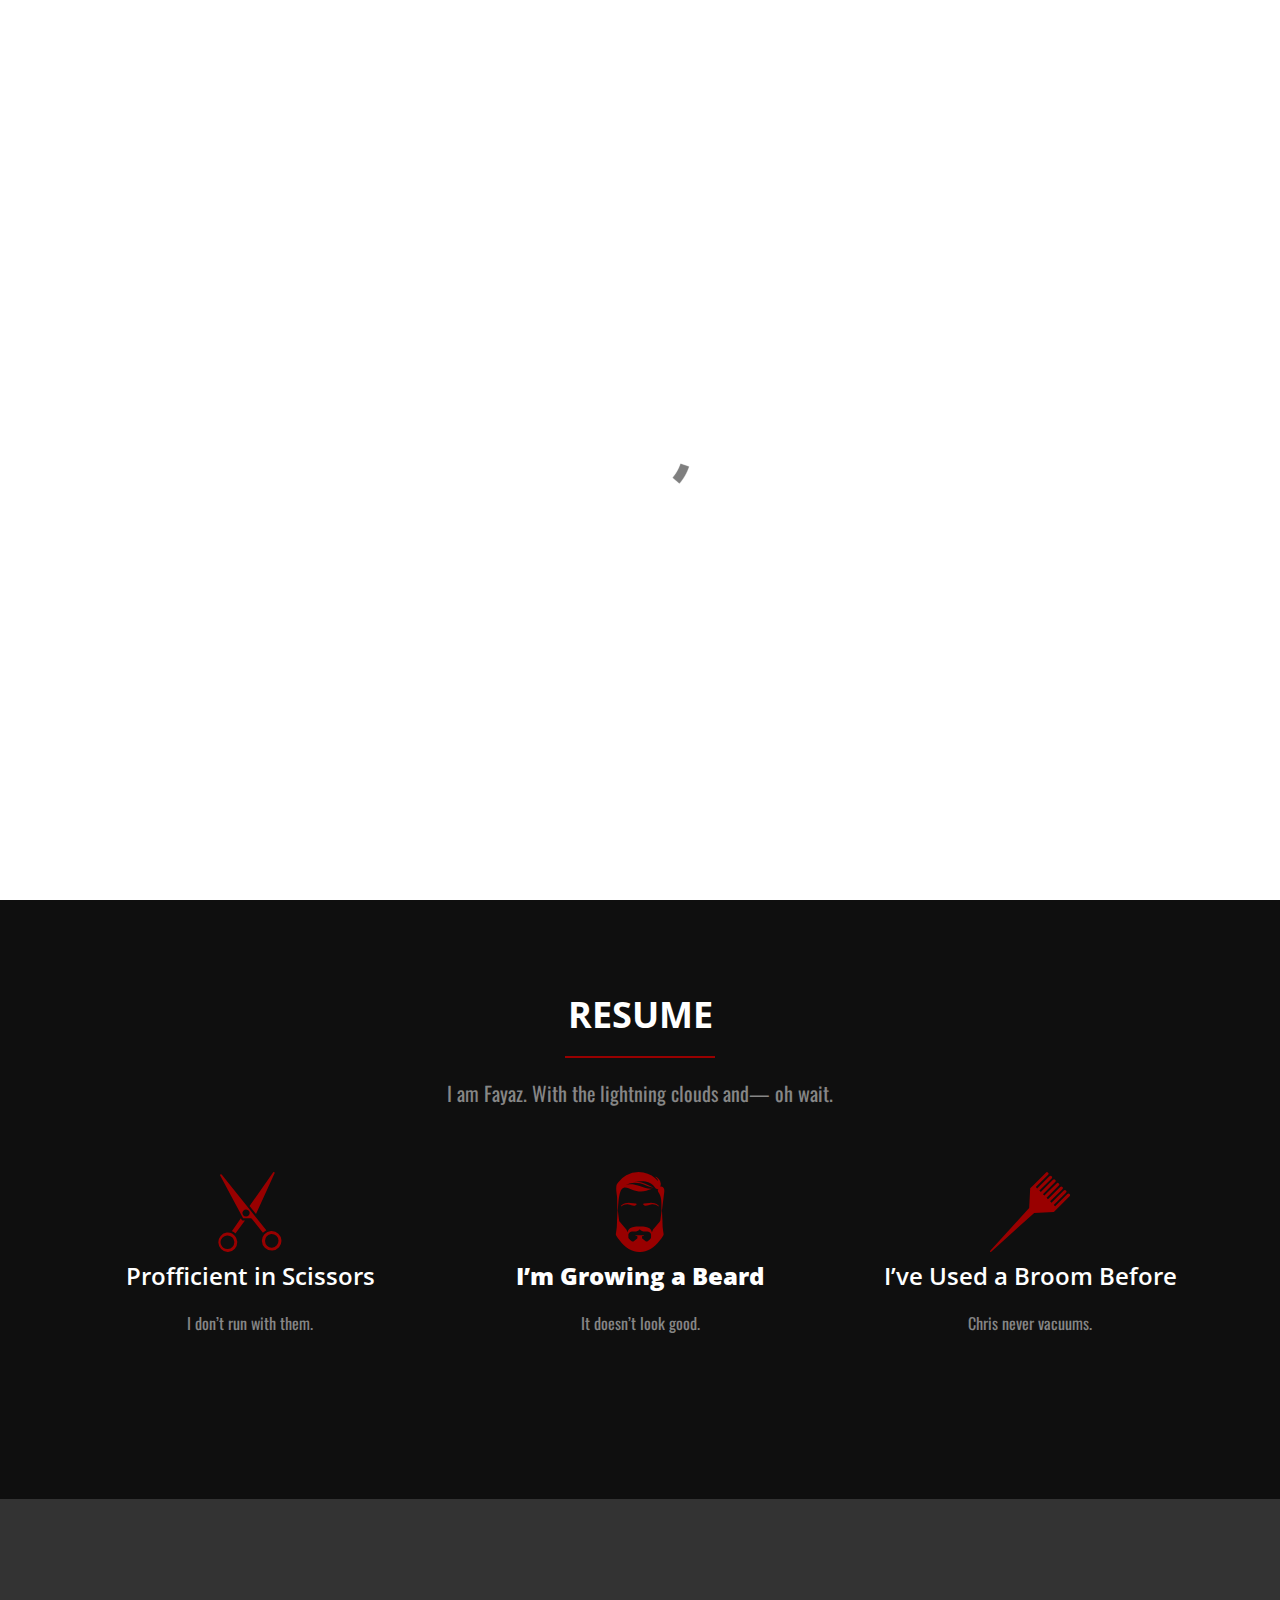
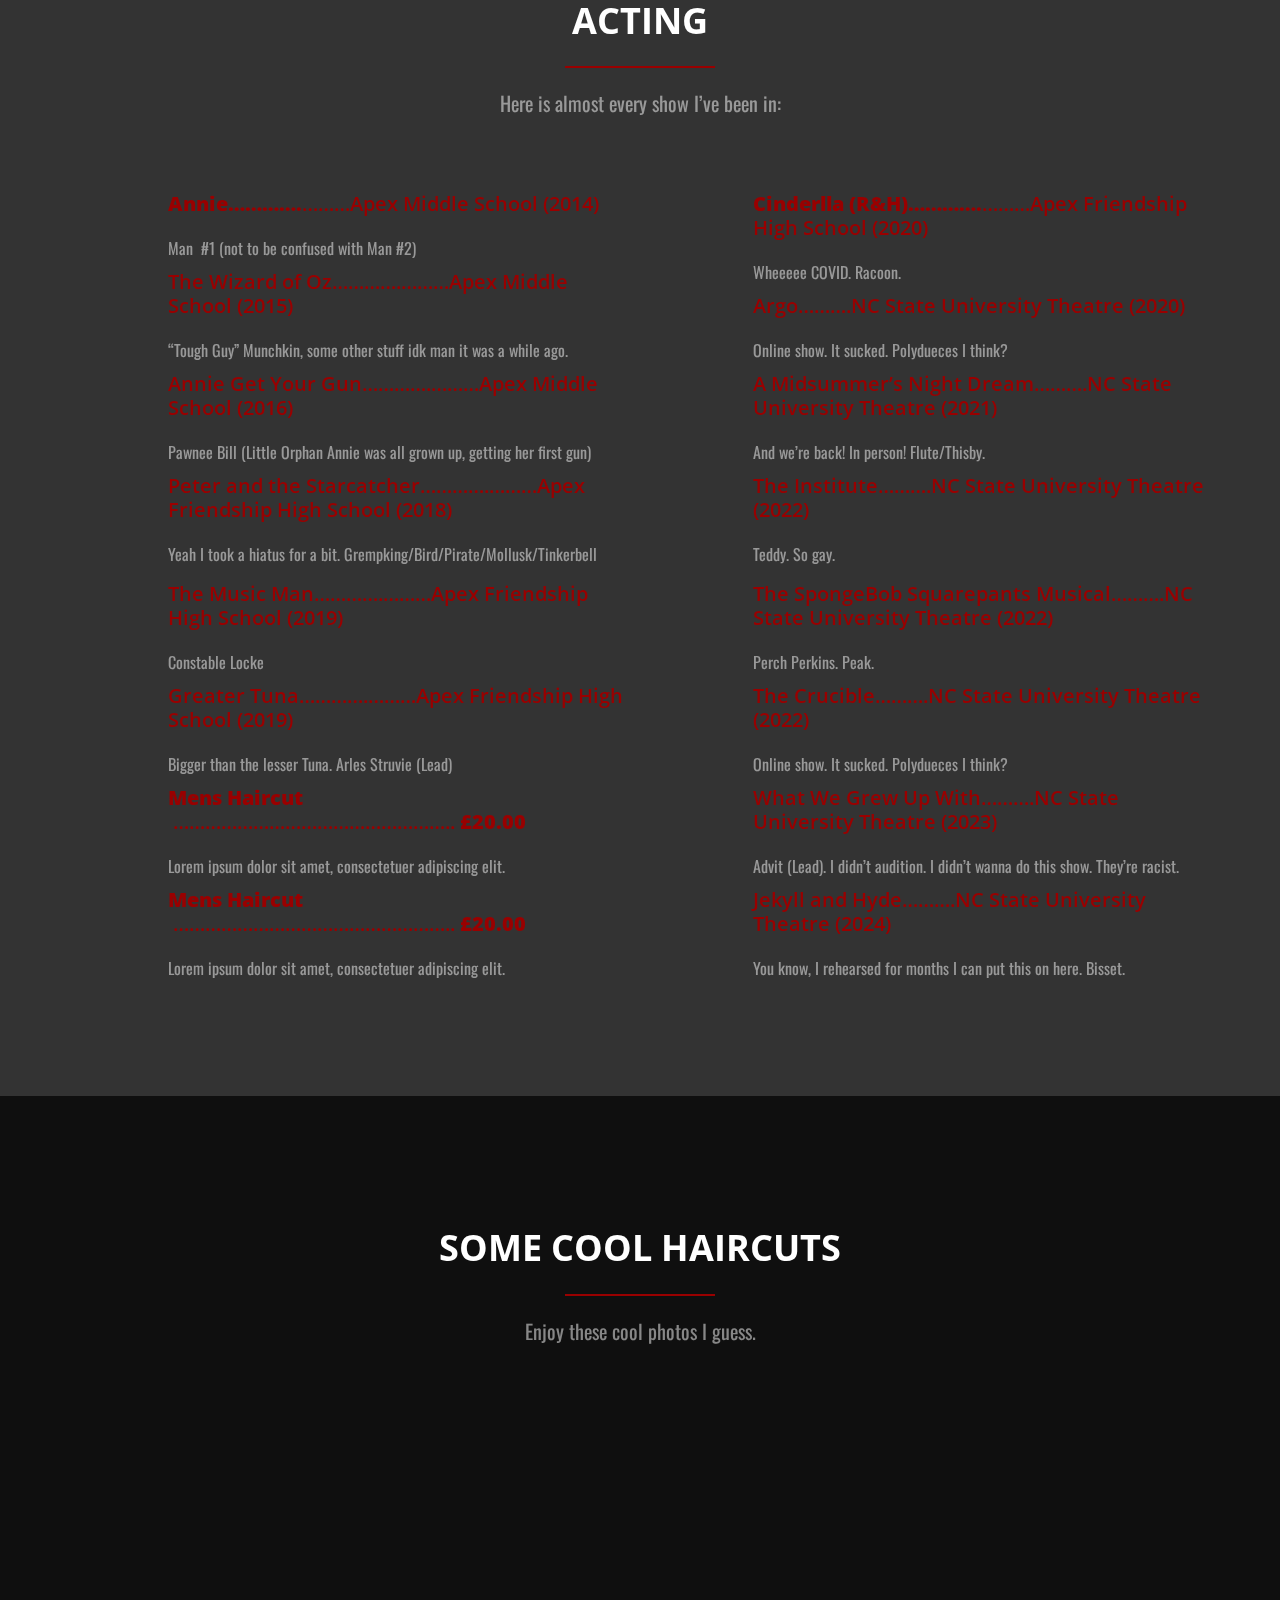
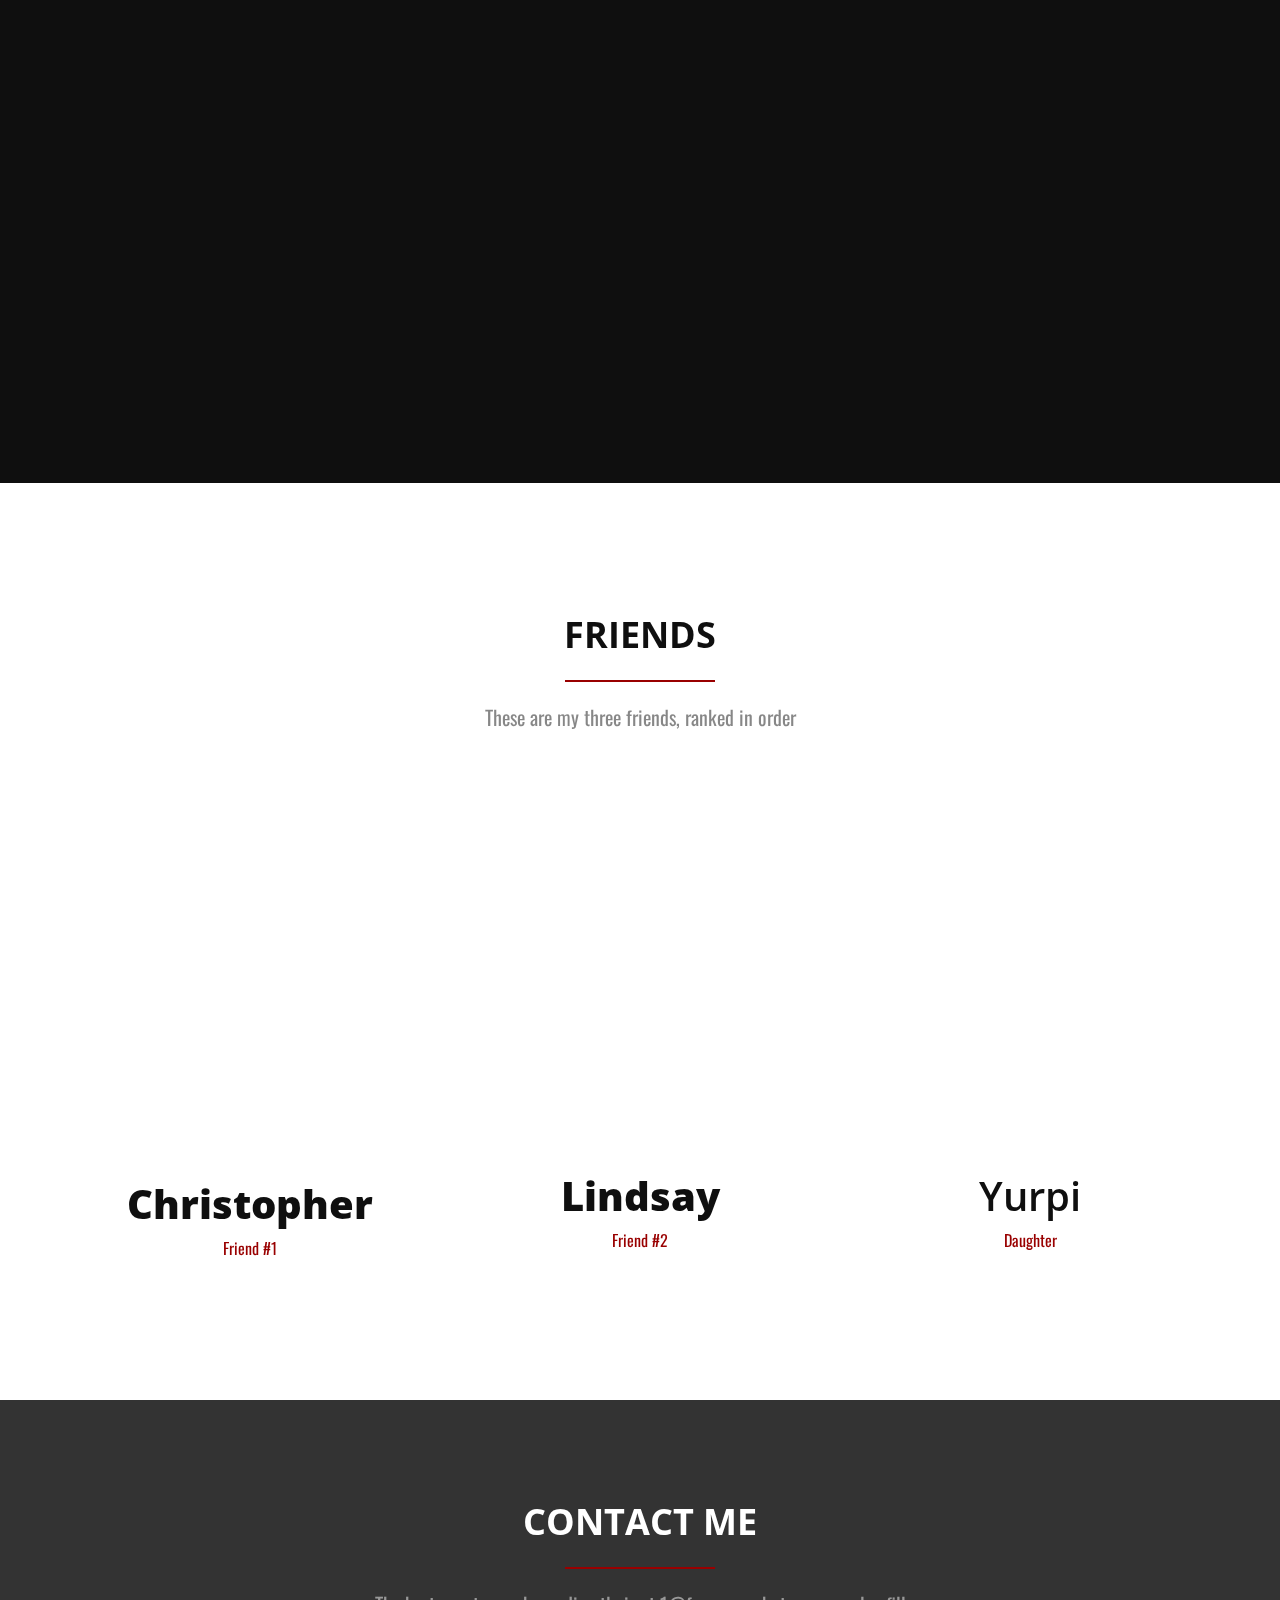
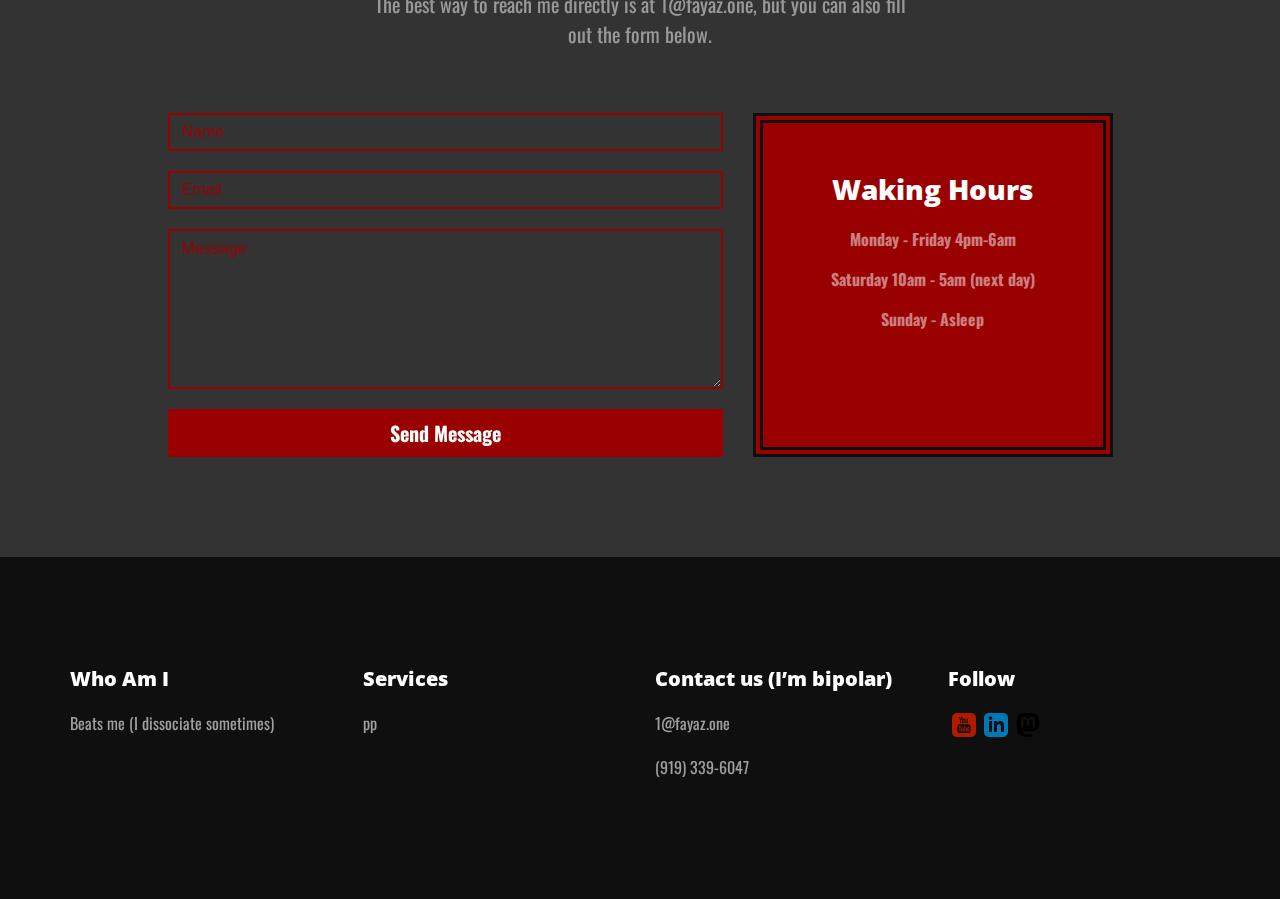
==== index.html @ 10d79d44 "move site" ====
<!doctype html><html><head>  <meta charset="utf-8">  <meta name="keywords" content="">  <meta name="description" content="">  <meta name="viewport" content="width=device-width, initial-scale=1.0, viewport-fit=cover"><meta name="robots" content="index, follow">  <link rel="shortcut icon" type="image/png" href="favicon.png">  <link rel="stylesheet" type="text/css" href="./all.css?3657"><link href='https://fonts.googleapis.com/css?family=Oswald&display=swap&subset=latin,latin-ext' rel='stylesheet' type='text/css'><link href='https://fonts.googleapis.com/css?family=Open+Sans:400,600,800,40&display=swap&subset=latin,latin-ext' rel='stylesheet' type='text/css'>  <title>Home</title>  <!-- Analytics --> <!-- Analytics END -->  </head><body><!-- Preloader --><div id="page-loading-blocs-notifaction" class="page-preloader"></div><!-- Preloader END --><!-- Main container --><div class="page-container">  <!-- bloc-1 --><div class="bloc bgc-1165 d-bloc bloc-bg-texture texture-dots sticky-nav" id="bloc-1"><div class="container bloc-lg bloc-sm-lg"><div class="row"><div class="col text-left"><picture><source type="image/webp" srcset="img/lazyload-ph.png" data-srcset="img/highres.webp"><img class="img-fluid img-style mx-auto d-block lazyload" src="img/lazyload-ph.png" data-src="img/highres.png" alt="highres" width="400" height="149"></picture><nav class="navbar row navbar-expand-md navbar-dark flex-column" role="navigation"><button id="nav-toggle" type="button" class="ui-navbar-toggler navbar-toggler border-0 p-0" data-toggle="collapse" data-target=".navbar-44256" aria-expanded="false" aria-label="Toggle navigation"><span class="navbar-toggler-icon"><svg height="32" viewBox="0 0 32 32" width="32"><path data-custom-classes=" hero-menu-icon" class="svg-menu-icon menu-icon-thin-bars hero-menu-icon" d="m2 9h28m-28 7h28m-28 7h28" auto-style-class="hero-menu-icon"></path></svg></span></button><div class="collapse navbar-collapse navbar-44256"><ul class="site-navigation nav navbar-nav mx-auto justify-content-center"><li class="nav-item"><a href="./about/" class="nav-link a-btn">Resume</a></li><li class="nav-item"><a href="./about/" class="nav-link a-btn">GitHub</a></li><li class="nav-item"><a href="#" class="nav-link a-btn" data-scroll-speed="1000" onclick="scrollToTarget('#services',this)">Acting</a></li><li class="nav-item"><a href="#" class="nav-link a-btn" data-scroll-speed="1000" onclick="scrollToTarget('#gallery',this)">Youtube</a></li><li class="nav-item"><a href="./contact-us/" class="nav-link a-btn ">Contact</a></li></ul></div></nav></div></div></div></div><!-- bloc-1 END --><!-- bloc-2 --><div class="bloc l-bloc" id="bloc-2"><div class="container bloc-lg"><div class="row"><div class="col text-left col-lg-12"><picture><source type="image/webp" srcset="img/lazyload-ph.png" data-srcset="img/Screenshot%202024-06-03%20at%206.59.28 PM.webp"><img class="img-fluid mx-auto d-block lazyload" src="img/lazyload-ph.png" data-src="img/Screenshot%202024-06-03%20at%206.59.28 PM.png" alt="Screenshot%202024 06-03%20at%206.59.28 PM" width="352" height="351"></picture><h3 class="mb-4 mx-auto d-block">&nbsp; &nbsp; &nbsp; &nbsp; &nbsp; &nbsp; &nbsp; &nbsp; &nbsp; &nbsp; &nbsp; &nbsp; &nbsp; &nbsp; &nbsp; &nbsp; &nbsp; &nbsp; &nbsp; &nbsp; &nbsp; &nbsp; &nbsp; &nbsp; &nbsp; &nbsp; &nbsp; &nbsp; &nbsp; &nbsp; &nbsp; &nbsp; This is Yurpi</h3><p>&nbsp; &nbsp; &nbsp; &nbsp; &nbsp; &nbsp; &nbsp; &nbsp; &nbsp; &nbsp; &nbsp; &nbsp; &nbsp; &nbsp; &nbsp; &nbsp; &nbsp; &nbsp; &nbsp; &nbsp; &nbsp; &nbsp; &nbsp; &nbsp; &nbsp; &nbsp; &nbsp; &nbsp; &nbsp; &nbsp; &nbsp; &nbsp; &nbsp; &nbsp; &nbsp; &nbsp; &nbsp; &nbsp; &nbsp; &nbsp; &nbsp; &nbsp; &nbsp; &nbsp; &nbsp; &nbsp; &nbsp; &nbsp; &nbsp; &nbsp; &nbsp; &nbsp; &nbsp; &nbsp; &nbsp; &nbsp; &nbsp; &nbsp; &nbsp; &nbsp; &nbsp; &nbsp; &nbsp; &nbsp; &nbsp; &nbsp; &nbsp; &nbsp;Yurpi says meow.</p></div></div></div></div><!-- bloc-2 END --><!-- services --><div class="bloc bgc-1165 d-bloc" id="services"><div class="container bloc-md bloc-lg-md"><div class="row"><div class="col-lg-6 offset-lg-3 mb-5 col-md-8 offset-md-2"><h3 class="mx-auto d-block text-lg-center tc-6728 text-md-center text-sm-center text-center section-heading">Resume</h3><div class="divider-h primary-divider center-divider"></div><p class="text-lg-center mx-auto d-block text-md-center text-sm-center text-center section-p tc-3648">I am Fayaz. With the lightning clouds and— oh wait.</p></div><div class="col-md-4 col-sm-8 offset-sm-2 mb-5 offset-md-0"><div class="text-center"><div><svg height="80" viewBox="0 0 100 100" width="80" xmlns="http://www.w3.org/2000/svg"><path class="primary-icon" d="m80.731 1.59a1.061 1.061 0 0 0 -.266-1.265 1.081 1.081 0 0 0 -1.643.187l-29.379 42 8.057 10.064zm-41.144 58.218-1.017-1.89-11.279 16.12.376.156a13.965 13.965 0 0 1 3.864 2.375l.269.231 11.917-16.321h-3a1.237 1.237 0 0 1 -1.126-.672zm-8.638 19.885a13.273 13.273 0 0 0 -1.049-1.046 12.02 12.02 0 0 0 -4.787-2.578 1.106 1.106 0 0 0 -.3 0 10.782 10.782 0 0 0 -2.972-.391 7.494 7.494 0 0 0 -.829 0 12.229 12.229 0 0 0 .817 24.322h.814a12.189 12.189 0 0 0 11.388-13.012 11.909 11.909 0 0 0 -3.082-7.295zm-2.706 13.778a8.343 8.343 0 0 1 -5.867 2.874h-.562a8.526 8.526 0 0 1 -6.414-14.152 8.419 8.419 0 0 1 5.882-2.937h.563a8.551 8.551 0 0 1 8.542 7.967v.593a8.336 8.336 0 0 1 -2.143 5.577v.078zm61.029-8.263a12.179 12.179 0 0 0 -12.187-11.408 8.246 8.246 0 0 0 -.829 0 12.228 12.228 0 0 0 .782 24.431 7.773 7.773 0 0 0 .844 0 12.222 12.222 0 0 0 11.39-13.023zm-5.788 6.436a8.5 8.5 0 0 1 -5.884 2.905h-.577a8.544 8.544 0 0 1 -.516-17.042h.593a8.553 8.553 0 0 1 8.5 7.982v.578a8.39 8.39 0 0 1 -2.112 5.577zm-17-15.949a13.806 13.806 0 0 1 3.567-2.687l.344-.172-13.522-16.886a1.118 1.118 0 0 1 -.25-.312l-42.068-52.487a1.048 1.048 0 0 0 -.829-.422 1.08 1.08 0 0 0 -.814.422 1.031 1.031 0 0 0 -.328.781 1.182 1.182 0 0 0 .125.515l27.143 50.453 1.564 3.015h9.762a1.346 1.346 0 0 1 1.017.485l13.955 17.559zm-21.4-19.932a4.5 4.5 0 1 1 3.171-1.317 4.49 4.49 0 0 1 -3.171 1.317z" fill="#121420" fill-rule="evenodd"></path></svg><!--Beard Icon by Felipe Alvarado--></div></div><h4 class="mg-md text-center tc-6728">Profficient in Scissors</h4><p class="text-center mx-auto d-block tc-3648">I don’t run with them.</p></div><div class="col-md-4 col-sm-8 offset-sm-2 mb-5 offset-md-0"><div class="text-center"><div class="text-center"><div><svg height="80" viewBox="0 0 100 100" width="80" xmlns="http://www.w3.org/2000/svg"><path class="primary-icon" d="m79.869 20.512c-.775-1.729-2.947-2.982-4.619-2.086a9.049 9.049 0 0 0 -1.827-9.649c-2.533-3.013-4.5-2.909-4.5-2.909a9.482 9.482 0 0 1 3.845 5.832 31.225 31.225 0 0 0 -39.933-7.486 33.27 33.27 0 0 0 -9.019 7.652c-1.067 1.293-2.772 3.087-3.175 4.717a25.642 25.642 0 0 0 -.211 7.34c.155 2.51.767 4.957.878 7.456.205 4.661.222 13.445.541 17.02-.179 2.513-.339 6.023-.409 8.866a50.1 50.1 0 0 0 -.215 5.414 69.06 69.06 0 0 1 -.825 10.826q-.22 1.686-.5 3.364a4.073 4.073 0 0 0 -.064 1.511 3.881 3.881 0 0 0 .546 1.185c4.944 8.074 13 16.834 22.351 19.561a22.359 22.359 0 0 0 6.109.849 6.99 6.99 0 0 0 .73.015h.164a6.626 6.626 0 0 0 .73-.015 22.449 22.449 0 0 0 6.109-.849c9.35-2.728 17.406-11.488 22.351-19.561a3.865 3.865 0 0 0 .546-1.185 4.091 4.091 0 0 0 -.064-1.511q-.277-1.677-.5-3.364a69.078 69.078 0 0 1 -.822-10.826 50.086 50.086 0 0 0 -.215-5.414c-.07-2.843-.23-6.353-.409-8.866-.007-.09-.018-.19-.035-.288.932-7.334 1.808-14.667 2.745-22 .24-1.878.465-3.869-.309-5.6zm-16.089 61.349a1.677 1.677 0 0 1 -.122.641 2.045 2.045 0 0 1 -.354.487 18.42 18.42 0 0 1 -3.679 3.426 2.493 2.493 0 0 1 -2.071.481 2.832 2.832 0 0 1 -.868-.569l-3.864-3.278a.84.84 0 0 1 -.282-.735 7.59 7.59 0 0 0 .01-1.445.825.825 0 0 1 .675-.869 8.447 8.447 0 0 1 1.522-.26.373.373 0 0 0 .333-.124c.123-.21-.206-.387-.449-.411-1.43-.14-2.8.032-4.231-.07-.2-.014-.455-.017-.711-.016h-.064c-.256 0-.517 0-.711.016-1.43.1-2.8-.071-4.231.07-.242.024-.573.2-.449.411a.373.373 0 0 0 .333.124 8.447 8.447 0 0 1 1.522.26.823.823 0 0 1 .675.867 7.59 7.59 0 0 0 .01 1.445.84.84 0 0 1 -.282.735l-3.864 3.278a2.825 2.825 0 0 1 -.867.569 2.5 2.5 0 0 1 -2.071-.481 18.424 18.424 0 0 1 -3.679-3.426 2 2 0 0 1 -.354-.487 1.692 1.692 0 0 1 -.122-.641c-.035-.859-.042-1.714-.063-2.574a5.043 5.043 0 0 1 .022-.643c-.012-.154-.022-.308-.034-.463a6.116 6.116 0 0 1 .848-1.856 4.877 4.877 0 0 1 3.616-2.067c.049-.013.777.038 1.1.063 4.809.355 6.263-.362 8.386-2.516 0 0 0 0 .25-.331l.25.331c2.124 2.154 3.577 2.871 8.386 2.516.321-.024 1.049-.074 1.1-.063a4.882 4.882 0 0 1 3.616 2.067 6.146 6.146 0 0 1 .848 1.851c-.013.156-.024.312-.035.468a5.043 5.043 0 0 1 .022.643c-.02.859-.029 1.718-.063 2.576zm11.428-20.518a4.976 4.976 0 0 1 -.885 1.269l-6.861 7.914a7.976 7.976 0 0 0 -1.573 2.319c-.156.416-.248.859-.421 1.266-.111.3-.269.571-.44.938-.061.128-.13.254-.2.378a10.443 10.443 0 0 0 -.669-2.246 7.861 7.861 0 0 0 -2.373-2.736 11.228 11.228 0 0 0 -4.391-1.823c-2.143-.287-4.524-.24-6.8-.362-.233-.013-.471-.018-.7-.035a.821.821 0 0 0 -.232-.014h-.009a.793.793 0 0 0 -.232.014c-.23.017-.468.022-.7.035-2.273.122-4.655.075-6.8.362a11.218 11.218 0 0 0 -4.391 1.823 7.85 7.85 0 0 0 -2.373 2.736 10.465 10.465 0 0 0 -.669 2.248c-.071-.124-.14-.25-.2-.38-.172-.367-.329-.642-.44-.937-.172-.408-.265-.85-.421-1.266a7.973 7.973 0 0 0 -1.573-2.319l-6.861-7.914a3.725 3.725 0 0 1 -1.177-2.6q-.764-6.093-1.527-12.186c.618-7.475.87-17.876 3.526-24.2.77-1.832 2.023-3.776 3.991-4.065 3.773-.554 6.879 1.324 10.434 2.706 5.582 2.17 11.875 3.009 17.582 1.193a82.808 82.808 0 0 1 8.615-2.7c-6.056.983-12.037-1.6-17.852-3.552s-12.598-3.209-17.786.063c7.273-5.053 17.29-4.527 25.42-1.011 1.932.835 3.866 1.648 5.864 2.306 2.322.764 2 .536 5.275 1.423-8.149-4.464-15.606-8.712-24.843-7.7 4.756-.732 9.636-1.215 14.36-.3s9.324 3.41 11.843 7.51a4.018 4.018 0 0 0 2.5 1.851 4.513 4.513 0 0 0 1.7-.01 3.017 3.017 0 0 0 -.365 2.919 14.782 14.782 0 0 0 1.475 2.7c3.711 6.255 2.373 14.05 2.927 21.355q-.732 5.847-1.463 11.7a4.957 4.957 0 0 1 -.292 1.33zm-2.354-19.753a11.654 11.654 0 0 0 -4.59-2.513 19.471 19.471 0 0 0 -6.545-.43 59.006 59.006 0 0 0 -6.84.857c-2.7.5.9 2.577 2.065 2.681a9.017 9.017 0 0 0 3.589-.586 24.229 24.229 0 0 1 3.5-1.049c3.18-.543 6.4.755 9.145 2.443a.651.651 0 0 0 .184-.754 1.725 1.725 0 0 0 -.512-.65zm-28.017-2.084a59.028 59.028 0 0 0 -6.837-.856 19.452 19.452 0 0 0 -6.545.43 11.653 11.653 0 0 0 -4.59 2.513 1.725 1.725 0 0 0 -.512.649.651.651 0 0 0 .184.754c2.748-1.688 5.964-2.985 9.145-2.443a24.409 24.409 0 0 1 3.501 1.047 8.992 8.992 0 0 0 3.589.586c1.161-.1 4.768-2.181 2.065-2.681z" fill="#000" fill-rule="evenodd"></path></svg><!--Beard Icon by Felipe Alvarado--></div></div></div><h4 class="mg-md text-center mx-auto d-block tc-6728"><strong>I’m Growing a Beard</strong></h4><p class="text-center mx-auto d-block tc-3648">It doesn’t look good.</p></div><div class="col-md-4 col-lg-4 offset-sm-2 col-sm-8 offset-md-0"><div class="text-center"><div class="text-center"><div><svg height="80" viewBox="0 0 100 100" width="80" xmlns="http://www.w3.org/2000/svg"><path class="primary-icon" d="m99.5 27.611a1.921 1.921 0 0 0 -2.777 0l-15.314 15.269-1.746-1.741 15.314-15.269a1.961 1.961 0 0 0 -2.777-2.77l-15.313 15.349-1.746-1.741 15.393-15.268a1.961 1.961 0 0 0 -2.777-2.769l-15.314 15.269-1.743-1.662 15.311-15.269a1.961 1.961 0 0 0 -2.777-2.769l-15.313 15.269-1.746-1.741 15.314-15.268a1.961 1.961 0 0 0 -2.777-2.769l-15.235 15.269-1.745-1.74 15.314-15.27a1.961 1.961 0 0 0 -2.777-2.769l-15.314 15.349-1.746-1.741 15.391-15.269a1.908 1.908 0 0 0 0-2.769 1.921 1.921 0 0 0 -2.777 0l-16.266 16.3-3.333 3.323-1.27 24.524-48.637 53.562a.859.859 0 0 0 0 1.187.863.863 0 0 0 1.19 0l53.718-48.5 24.6-1.266 19.6-19.541a1.981 1.981 0 0 0 .079-2.769z" fill="#121420" fill-rule="evenodd"></path></svg></div></div></div><h4 class="mg-md text-center tc-6728">I’ve Used a Broom Before<br></h4><p class="text-center mx-auto d-block tc-3648">Chris never vacuums.</p></div></div></div></div><!-- services END --><!-- pricing --><div class="bloc bloc-bg-texture texture-darken-strong b-parallax d-bloc" id="pricing"><div class="parallax bg-scissor-rack bgc-1165"></div><div class="container bloc-md bloc-lg-md bloc-lg-lg"><div class="row"><div class="col-lg-6 offset-lg-3 text-lg-center mb-5 text-center col-md-8 offset-md-2"><h3 class="mb-4 section-heading tc-6728">Acting</h3><div class="divider-h primary-divider center-divider"></div><p class="section-p tc-3648">Here is almost every show I’ve been in:</p></div><div class="col-md-6 text-sm-center col-sm-12 col-12 col-lg-5 offset-lg-1 text-md-left text-lg-left"><ul class="list-unstyled"><li><h5 class="mg-md tc-3409 mx-auto d-block text-lg-left text-md-left text-sm-center text-center"><strong>Annie………….</strong>………Apex Middle School (2014)</h5><p class="mg-clear-md mg-clear text-center text-lg-left float-lg-none text-md-left text-sm-center tc-3648">Man &nbsp;#1 (not to be confused with Man #2)</p></li><li><h5 class="mg-md tc-3409 mx-auto d-block text-center text-lg-left text-md-left text-sm-center">The Wizard of Oz………….………Apex Middle School (2015)<br></h5><p class="mg-clear-md mg-clear text-center text-lg-left float-lg-none text-md-left tc-3648">“Tough Guy” Munchkin, some other stuff idk man it was a while ago.</p></li><li><h5 class="mg-md tc-3409 mx-auto d-block text-center text-lg-left text-md-left">Annie Get Your Gun………….………Apex Middle School (2016)<br></h5><p class="mg-clear-md mg-clear text-center text-lg-left float-lg-none text-md-left tc-3648">Pawnee Bill (Little Orphan Annie was all grown up, getting her first gun)</p></li><li><h5 class="mg-md tc-3409 mx-auto d-block text-center text-lg-left text-md-left">Peter and the Starcatcher………….………Apex Friendship High School (2018)<br></h5><p class="mg-clear-md mg-clear text-center text-lg-left float-lg-none text-md-left tc-3648">Yeah I took a hiatus for a bit. Grempking/Bird/Pirate/Mollusk/Tinkerbell</p></li></ul><ul class="list-unstyled"><li><h5 class="mg-md tc-3409 mx-auto d-block text-center text-lg-left text-md-left">The Music Man………….………Apex Friendship High School (2019)<br></h5><p class="text-sm-center mg-clear-md mg-clear text-center text-lg-left float-lg-none text-md-left tc-3648">Constable Locke</p></li><li><h5 class="mg-md tc-3409 mx-auto d-block text-center text-lg-left text-md-left">Greater Tuna………….………Apex Friendship High School (2019)<br></h5><p class="mg-clear-md mg-clear text-center text-lg-left float-lg-none text-md-left tc-3648">Bigger than the lesser Tuna. Arles Struvie (Lead)</p></li><li><h5 class="mg-md tc-3409 mx-auto d-block text-center text-lg-left text-md-left"><strong>Mens Haircut &nbsp;</strong>……………………………………………..<strong>&nbsp;£20.00</strong></h5><p class="mg-clear-md mg-clear text-center text-lg-left float-lg-none text-md-left tc-3648">Lorem ipsum dolor sit amet, consectetuer adipiscing elit.&nbsp;</p></li><li><h5 class="mg-md tc-3409 mx-auto d-block text-center text-lg-left text-md-left"><strong>Mens Haircut &nbsp;</strong>……………………………………………..<strong>&nbsp;£20.00</strong></h5><p class="mg-clear-md mg-clear text-center text-lg-left float-lg-none text-md-left tc-3648">Lorem ipsum dolor sit amet, consectetuer adipiscing elit.&nbsp;</p></li></ul></div><div class="col-md-6 text-sm-center col-sm-12 col-12 col-lg-5 offset-lg-1 text-md-left text-lg-left"><ul class="list-unstyled"><li><h5 class="mg-md tc-3409 mx-auto d-block text-lg-left text-md-left text-sm-center text-center"><strong>Cinderlla (R&H)………….</strong>………Apex Friendship High School (2020)</h5><p class="mg-clear-md mg-clear text-center text-lg-left float-lg-none text-md-left text-sm-center tc-3648">Wheeeee COVID. Racoon.</p></li><li><h5 class="mg-md tc-3409 mx-auto d-block text-center text-lg-left text-md-left text-sm-center">Argo……….NC State University Theatre (2020)<br></h5><p class="mg-clear-md mg-clear text-center text-lg-left float-lg-none text-md-left tc-3648">Online show. It sucked. Polydueces I think?</p></li><li><h5 class="mg-md tc-3409 mx-auto d-block text-center text-lg-left text-md-left">A Midsummer’s Night Dream……….NC State University Theatre (2021)<br></h5><p class="mg-clear-md mg-clear text-center text-lg-left float-lg-none text-md-left tc-3648">And we’re back! In person! Flute/Thisby.</p></li><li><h5 class="mg-md tc-3409 mx-auto d-block text-center text-lg-left text-md-left">The Institute……….NC State University Theatre (2022)<br></h5><p class="mg-clear-md mg-clear text-center text-lg-left float-lg-none text-md-left tc-3648">Teddy. So gay.</p></li></ul><ul class="list-unstyled"><li><h5 class="mg-md tc-3409 mx-auto d-block text-lg-left text-md-left text-sm-center text-center">The SpongeBob Squarepants Musical……….NC State University Theatre (2022)<br></h5><p class="mg-clear-md mg-clear text-center text-lg-left float-lg-none text-md-left text-sm-center tc-3648">Perch Perkins. Peak.</p></li><li><h5 class="mg-md tc-3409 mx-auto d-block text-center text-lg-left text-md-left text-sm-center">The Crucible……….NC State University Theatre (2022)<br></h5><p class="mg-clear-md mg-clear text-center text-lg-left float-lg-none text-md-left tc-3648">Online show. It sucked. Polydueces I think?</p></li><li><h5 class="mg-md tc-3409 mx-auto d-block text-center text-lg-left text-md-left">What We Grew Up With……….NC State University Theatre (2023)<br></h5><p class="mg-clear-md mg-clear text-center text-lg-left float-lg-none text-md-left tc-3648">Advit (Lead). I didn’t audition. I didn’t wanna do this show. They’re racist.</p></li><li><h5 class="mg-md tc-3409 mx-auto d-block text-center text-lg-left text-md-left">Jekyll and Hyde……….NC State University Theatre (2024)<br></h5><p class="mg-clear-md mg-clear text-center text-lg-left float-lg-none text-md-left tc-3648">You know, I rehearsed for months I can put this on here. Bisset.</p></li></ul></div></div></div></div><!-- pricing END --><!-- gallery --><div class="bloc bgc-1165 d-bloc" id="gallery"><div class="container bloc-md bloc-lg-md"><div class="row voffset"><div class="col-lg-6 offset-lg-3 text-lg-center mb-5 text-center col-md-8 offset-md-2"><h3 class="mb-4 section-heading tc-6728">Some Cool haircuts</h3><div class="divider-h primary-divider center-divider"></div><p class="section-p tc-3648">Enjoy these cool photos I guess.</p></div><div class="col-lg-12"><div class="row"><div class="col-lg-3 col-md-6 col-sm-6 mb-4 offset-lg-0"><a href="#" data-lightbox="img/gallery-3.jpg" data-gallery-id="gallery-1" data-frame="dark-lb"><picture><source type="image/webp" srcset="img/lazyload-ph.png" data-srcset="img/gallery-3.webp"><img src="img/lazyload-ph.png" data-src="img/gallery-3.jpg" class="img-fluid mx-auto d-block lazyload" alt="young man side profile having beard trimmed with scissors" width="263" height="263"></picture></a></div><div class="col-lg-3 col-md-6 col-sm-6 mb-4"><a href="#" data-lightbox="img/gallery-1.jpg" data-gallery-id="gallery-1" data-frame="dark-lb"><picture><source type="image/webp" srcset="img/lazyload-ph.png" data-srcset="img/gallery-1.webp"><img src="img/lazyload-ph.png" data-src="img/gallery-1.jpg" class="img-fluid mx-auto d-block lazyload" alt="barber using styling spray on young man with black hair, short on sides and long in a quiff on top" width="263" height="263"></picture></a></div><div class="col-lg-3 col-md-6 col-sm-6 mb-4"><a href="#" data-lightbox="img/gallery-2.jpg" data-gallery-id="gallery-1" data-frame="dark-lb"><picture><source type="image/webp" srcset="img/lazyload-ph.png" data-srcset="img/gallery-2.webp"><img src="img/lazyload-ph.png" data-src="img/gallery-2.jpg" class="img-fluid mx-auto d-block lazyload" alt="young boy sitting in barbers chair" width="263" height="263"></picture></a></div><div class="col-lg-3 col-md-6 col-sm-6 mb-4"><a href="#" data-lightbox="img/gallery-4.jpg" data-gallery-id="gallery-1" data-frame="dark-lb"><picture><source type="image/webp" srcset="img/lazyload-ph.png" data-srcset="img/gallery-4.webp"><img src="img/lazyload-ph.png" data-src="img/gallery-4.jpg" class="img-fluid mx-auto d-block lazyload" alt="man lying back having a traditional wet shave" width="263" height="263"></picture></a></div><div class="col-lg-3 col-md-6 col-sm-6 mb-4"><a href="#" data-lightbox="img/gallery-4.jpg" data-gallery-id="gallery-1" data-frame="dark-lb"><picture><source type="image/webp" srcset="img/lazyload-ph.png" data-srcset="img/gallery-4.webp"><img src="img/lazyload-ph.png" data-src="img/gallery-4.jpg" class="img-fluid mx-auto d-block lazyload" alt="young man getting his hair coloured" width="263" height="263"></picture></a></div><div class="col-lg-3 col-md-6 col-sm-6 mb-4"><a href="#" data-lightbox="img/gallery-2.jpg" data-gallery-id="gallery-1" data-frame="dark-lb"><picture><source type="image/webp" srcset="img/lazyload-ph.png" data-srcset="img/gallery-2.webp"><img src="img/lazyload-ph.png" data-src="img/gallery-2.jpg" class="img-fluid mx-auto d-block lazyload" alt="man with quiff and brown tinted sunglasses wearing a fur collar" width="263" height="263"></picture></a></div><div class="col-lg-3 col-md-6 col-sm-6 mb-4"><a href="#" data-lightbox="img/gallery-1.jpg" data-gallery-id="gallery-1" data-frame="dark-lb"><picture><source type="image/webp" srcset="img/lazyload-ph.png" data-srcset="img/gallery-1.webp"><img src="img/lazyload-ph.png" data-src="img/gallery-1.jpg" class="img-fluid mx-auto d-block lazyload" alt="man having the back of his head shaved" width="263" height="263"></picture></a></div><div class="col-lg-3 col-md-6 col-sm-6"><a href="#" data-lightbox="img/gallery-3.jpg" data-gallery-id="gallery-1" data-frame="dark-lb"><picture><source type="image/webp" srcset="img/lazyload-ph.png" data-srcset="img/gallery-3.webp"><img src="img/lazyload-ph.png" data-src="img/gallery-3.jpg" class="img-fluid mx-auto d-block lazyload" alt="older man having his hair blow dried" width="263" height="263"></picture></a></div></div></div></div></div></div><!-- gallery END --><!-- team --><div class="bloc bgc-6728 bg-Screenshot-202024-06-03-20at-206-59-28 PM d-bloc" id="team"><div class="container bloc-md bloc-lg-md"><div class="row voffset"><div class="col-lg-6 offset-lg-3 text-lg-center mb-5 text-center col-md-8 offset-md-2"><h3 class="mb-4 section-heading tc-1165">Friends</h3><div class="divider-h primary-divider center-divider"></div><p class="section-p tc-5561">These are my three friends, ranked in order</p></div><div class="col-md-6 col-lg-4 mb-sm-4"><picture><source type="image/webp" srcset="img/lazyload-ph.png" data-srcset="img/barber-1.webp"><img src="img/lazyload-ph.png" data-src="img/barber-1.jpg" class="img-fluid mx-auto d-block mb-lg-4 lazyload" alt="Barber 1 young man with beard smiling and wearing a  brown shirt" width="360" height="358"></picture><h5 class="text-center tc-1165 name-heading"><strong>Christopher</strong></h5><p class="text-center tc-3409">Friend #1</p></div><div class="col-md-6 col-lg-4 mb-sm-4"><picture><source type="image/webp" srcset="img/lazyload-ph.png" data-srcset="img/Screenshot%202024-06-03%20at%207.00.32 PM.webp"><img src="img/lazyload-ph.png" data-src="img/Screenshot%202024-06-03%20at%207.00.32 PM.png" class="img-fluid mx-auto d-block mb-lg-4 lazyload" alt="Young man with dark hair and beard, brown eyes, blue t-shirt" width="352" height="353"></picture><h5 class="text-center tc-1165 name-heading"><strong>Lindsay</strong></h5><p class="text-center tc-3409">Friend #2</p></div><div class="col-md-6 col-lg-4 offset-md-3 offset-lg-0"><picture><source type="image/webp" srcset="img/lazyload-ph.png" data-srcset="img/Screenshot%202024-06-03%20at%206.59.28 PM.webp"><img src="img/lazyload-ph.png" data-src="img/Screenshot%202024-06-03%20at%206.59.28 PM.png" class="img-fluid mx-auto d-block mb-lg-4 lazyload" alt="young man wearing shades and a hat with a beard, tattos and ear piercings" width="352" height="351"></picture><h5 class="text-center tc-1165 name-heading">Yurpi<br></h5><p class="text-center tc-3409">Daughter</p></div></div></div></div><!-- team END --><!-- contact --><div class="bloc b-parallax bloc-bg-texture texture-darken-strong d-bloc" id="contact"><div class="parallax bg-scissor-rack bgc-1165"></div><div class="container bloc-md bloc-lg-md"><div class="row"><div class="col-lg-6 offset-lg-3 text-lg-center mb-5 text-center col-md-8 offset-md-2"><h3 class="mb-4 section-heading tc-6728">Contact Me</h3><div class="divider-h primary-divider center-divider"></div><p class="section-p tc-3648">The best way to reach me directly is at 1@fayaz.one, but you can also fill out the form below.</p></div><div class="text-lg-left col-lg-6 mb-4 col-md-6 mb-md-0 offset-lg-1"><form id="contact_form" data-form-type="blocs-form" novalidate="" data-success-msg="Your message has been sent." data-fail-msg="Sorry it seems that our mail server is not responding, Sorry for the inconvenience!"><div class="form-group"><input id="name" class="form-control custom-field" required="" placeholder="Name"></div><div class="form-group"><input id="email" class="form-control custom-field" type="email" data-error-validation-msg="Not a valid email address" required="" placeholder="Email"></div><div class="form-group"><textarea id="message" class="form-control custom-field" rows="6" cols="50" required="" placeholder="Message"></textarea></div> <button class="bloc-button btn btn-lg btn-block btn-sq btn-d primary-btn" type="submit">Send Message</button></form></div><div class="text-lg-center col-lg-4 col-md-6 text-md-center text-sm-center d-flex col-sm-12 offset-md-0 offset-lg-0"><div class="box text-sm-center text-center"><h3 class="mg-md tc-6728"><strong>Waking Hours</strong></h3><ul class="list-unstyled"><li><p class="tc-3648"><strong>Monday - Friday 4pm-6am</strong></p></li><li><p class="tc-3648"><strong>Saturday 10am - 5am (next day)</strong></p></li><li><p class="tc-3648"><strong>Sunday - Asleep</strong></p></li></ul></div></div></div></div></div><!-- contact END --><!-- ScrollToTop Button --><button aria-label="Scroll to top button" class="bloc-button btn btn-d scrollToTop" onclick="scrollToTarget('1',this)"><svg xmlns="http://www.w3.org/2000/svg" width="22" height="22" viewBox="0 0 32 32"><path class="scroll-to-top-btn-icon" d="M30,22.656l-14-13-14,13"/></svg></button><!-- ScrollToTop Button END--><!-- footer --><div class="bloc bgc-1165 d-bloc" id="footer"><div class="container bloc-md bloc-lg-md"><div class="row"><div class="offset-lg-0 col-lg-3 col-sm-6 offset-sm-0 offset-md-0 col-md-3"><h5 class="mg-md text-sm-left text-center tc-6728 text-lg-left"><strong>Who Am I</strong></h5><a href="./about/" class="a-btn a-block footer-link">Beats me (I dissociate sometimes)</a></div><div class="col-md-3 col-lg-3 offset-lg-0 offset-sm-0 col-sm-6"><h5 class="mg-md text-sm-left text-center tc-6728"><strong>Services</strong></h5><a href="./" class="a-btn a-block footer-link">pp</a><a href="./" class="a-btn a-block footer-link"><span class="special-tag-for-editing-text-with-html"></span></a></div><div class="col-md-3 text-center offset-lg-0 text-lg-left text-md-left text-sm-left offset-sm-0 col-sm-6 offset-md-0"><h5 class="mg-md text-sm-left text-center tc-6728"><strong>Contact us (I’m bipolar)</strong></h5><a href="./" class="a-btn a-block text-center text-lg-left text-md-left text-sm-left footer-link">1@fayaz.one</a><a href="./" class="a-btn a-block text-lg-left text-md-left text-sm-left footer-link">(919) 339-6047</a></div><div class="col-md-3 offset-lg-0 offset-sm-0 col-sm-6"><h5 class="mg-md text-sm-left text-center tc-6728"><strong>Follow</strong></h5><div class="row"><div class="col"><div><div class="social-link-bric"><a href="https://www.youtube.com/@fayaz" data-youtube-link-type="user" class="youtube-link" target="_blank"><svg xmlns="http://www.w3.org/2000/svg" width="24" height="24" fill="#AF1A00" viewBox="0 0 24 24" style="margin-left: 4px; margin-right: 4px;"><path d="M9.279 13.52h-.939v5.027h-.908v-5.027h-.94v-.854h2.788v.854zm5.395 1.721v2.406c0 .537-.2.954-.736.954-.296 0-.541-.108-.767-.388v.333h-.813v-5.88h.813v1.893c.183-.222.429-.405.718-.405.59 0 .785.499.785 1.087zm-.83.049c0-.146-.027-.257-.086-.333-.098-.129-.279-.143-.42-.071l-.167.132v2.703l.19.153c.132.066.324.071.413-.045.046-.061.069-.161.069-.299v-2.24zm-2.347-5.859c.229 0 .354-.183.354-.431v-2.119c0-.255-.111-.434-.371-.434-.237 0-.353.185-.353.434v2.119c.001.24.137.431.37.431zm-.733 8.07c-.099.123-.317.325-.475.325-.172 0-.215-.118-.215-.292v-3.325h-.805v3.626c0 .88.597.885 1.031.636.16-.092.315-.227.464-.403v.479h.807v-4.338h-.807v3.292zm13.236-12.501v14c0 2.761-2.238 5-5 5h-14c-2.761 0-5-2.239-5-5v-14c0-2.761 2.239-5 5-5h14c2.762 0 5 2.239 5 5zm-10.566 4.427c0 .45.137.813.592.813.256 0 .611-.133.979-.569v.503h.847v-4.554h-.847v3.457c-.104.129-.333.341-.498.341-.182 0-.226-.124-.226-.307v-3.491h-.847v3.807zm-3.177-2.621v2.233c0 .803.419 1.22 1.24 1.22.682 0 1.218-.456 1.218-1.22v-2.233c0-.713-.531-1.224-1.218-1.224-.745 0-1.24.493-1.24 1.224zm-3.155-2.806l1.135 3.67v2.504h.953v-2.504l1.11-3.67h-.969l-.611 2.468-.658-2.468h-.96zm11.564 11.667c-.014-2.978-.232-4.116-2.111-4.245-1.734-.118-7.377-.118-9.109 0-1.876.128-2.098 1.262-2.111 4.245.014 2.978.233 4.117 2.111 4.245 1.732.118 7.375.118 9.109 0 1.877-.129 2.097-1.262 2.111-4.245zm-1.011-.292v1.104h-1.542v.818c0 .325.027.607.352.607.34 0 .36-.229.36-.607v-.301h.83v.326c0 .836-.358 1.342-1.208 1.342-.771 0-1.164-.561-1.164-1.342v-1.947c0-.753.497-1.275 1.225-1.275.773-.001 1.147.491 1.147 1.275zm-.83-.008c0-.293-.062-.508-.353-.508-.299 0-.359.21-.359.508v.439h.712v-.439z"></path></svg></a><a href="https://linkedin.com/in/fayaz-shaikh-691608201/" class="linkedin-link" target="_blank"><svg xmlns="http://www.w3.org/2000/svg" width="24" height="24" fill="#0177b5" viewBox="0 0 24 24" style="margin-left: 4px; margin-right: 4px;"><path d="M19 0h-14c-2.761 0-5 2.239-5 5v14c0 2.761 2.239 5 5 5h14c2.762 0 5-2.239 5-5v-14c0-2.761-2.238-5-5-5zm-11 19h-3v-11h3v11zm-1.5-12.268c-.966 0-1.75-.79-1.75-1.764s.784-1.764 1.75-1.764 1.75.79 1.75 1.764-.783 1.764-1.75 1.764zm13.5 12.268h-3v-5.604c0-3.368-4-3.113-4 0v5.604h-3v-11h3v1.765c1.396-2.586 7-2.777 7 2.476v6.759z"></path></svg></a><a href="https://github.com/fayaz12g" class="mastodon-link" target="_blank"><svg xmlns="http://www.w3.org/2000/svg" width="24" height="24" fill="#000000" viewBox="0 0 24 24" style="margin-left: 4px; margin-right: 4px;"><path d="m16.8 18.3c3-.4 5.7-2.2 6-3.9.5-2.7.5-6.5.5-6.5 0-5.2-3.4-6.7-3.4-6.7-1.8-.8-4.8-1.2-7.9-1.2-3.1 0-6.1.4-7.8 1.1 0 0-3.4 1.5-3.4 6.7v1 3.1c.1 5.1.9 10.1 5.7 11.4 2.2.6 4.1.7 5.6.6 2.7-.2 4.3-1 4.3-1l-.1-2s-2 .6-4.2.5-4.5-.2-4.8-2.9c0-.2-.1-.5 0-.7 0 0 2.1.5 4.8.6 1.6.3 3.1.1 4.7-.1zm2.4-3.7h-2.5v-6.1c0-1.3-.5-1.9-1.6-1.9-1.2 0-1.8.8-1.8 2.3v3.3h-2.5v-3.4c0-1.5-.6-2.3-1.8-2.3-1.1 0-1.6.7-1.6 1.9v6.1h-2.6v-6.2c0-1.3.3-2.3 1-3.1s1.6-1.1 2.7-1.1c1.3 0 2.3.5 2.9 1.5l.6 1 .6-1c.6-1 1.6-1.5 2.9-1.5 1.1 0 2 .4 2.7 1.1.7.8 1 1.8 1 3.1z"></path></svg></a></div></div></div></div></div></div></div></div><!-- footer END --></div><!-- Main container END -->  <!-- Additional JS --><script src="./js/all.js?6876"></script><!-- Additional JS END --></body></html>
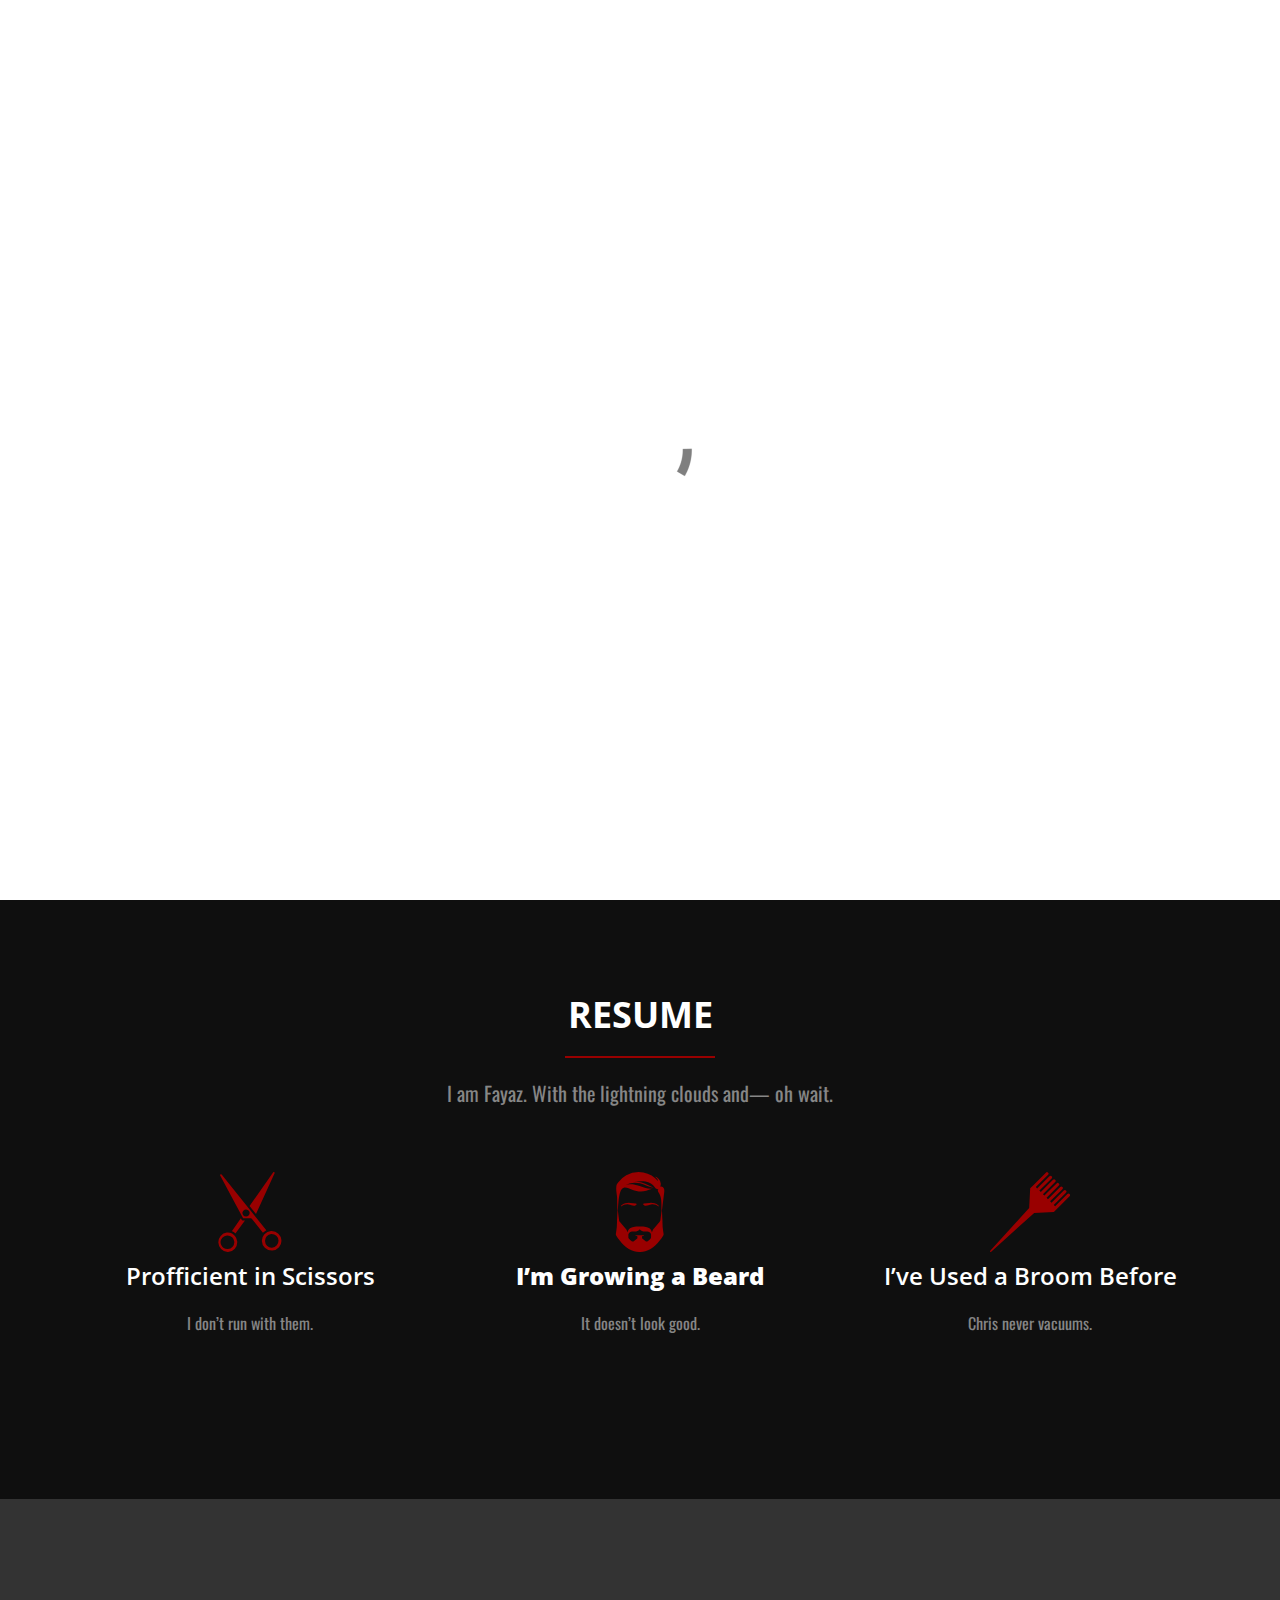
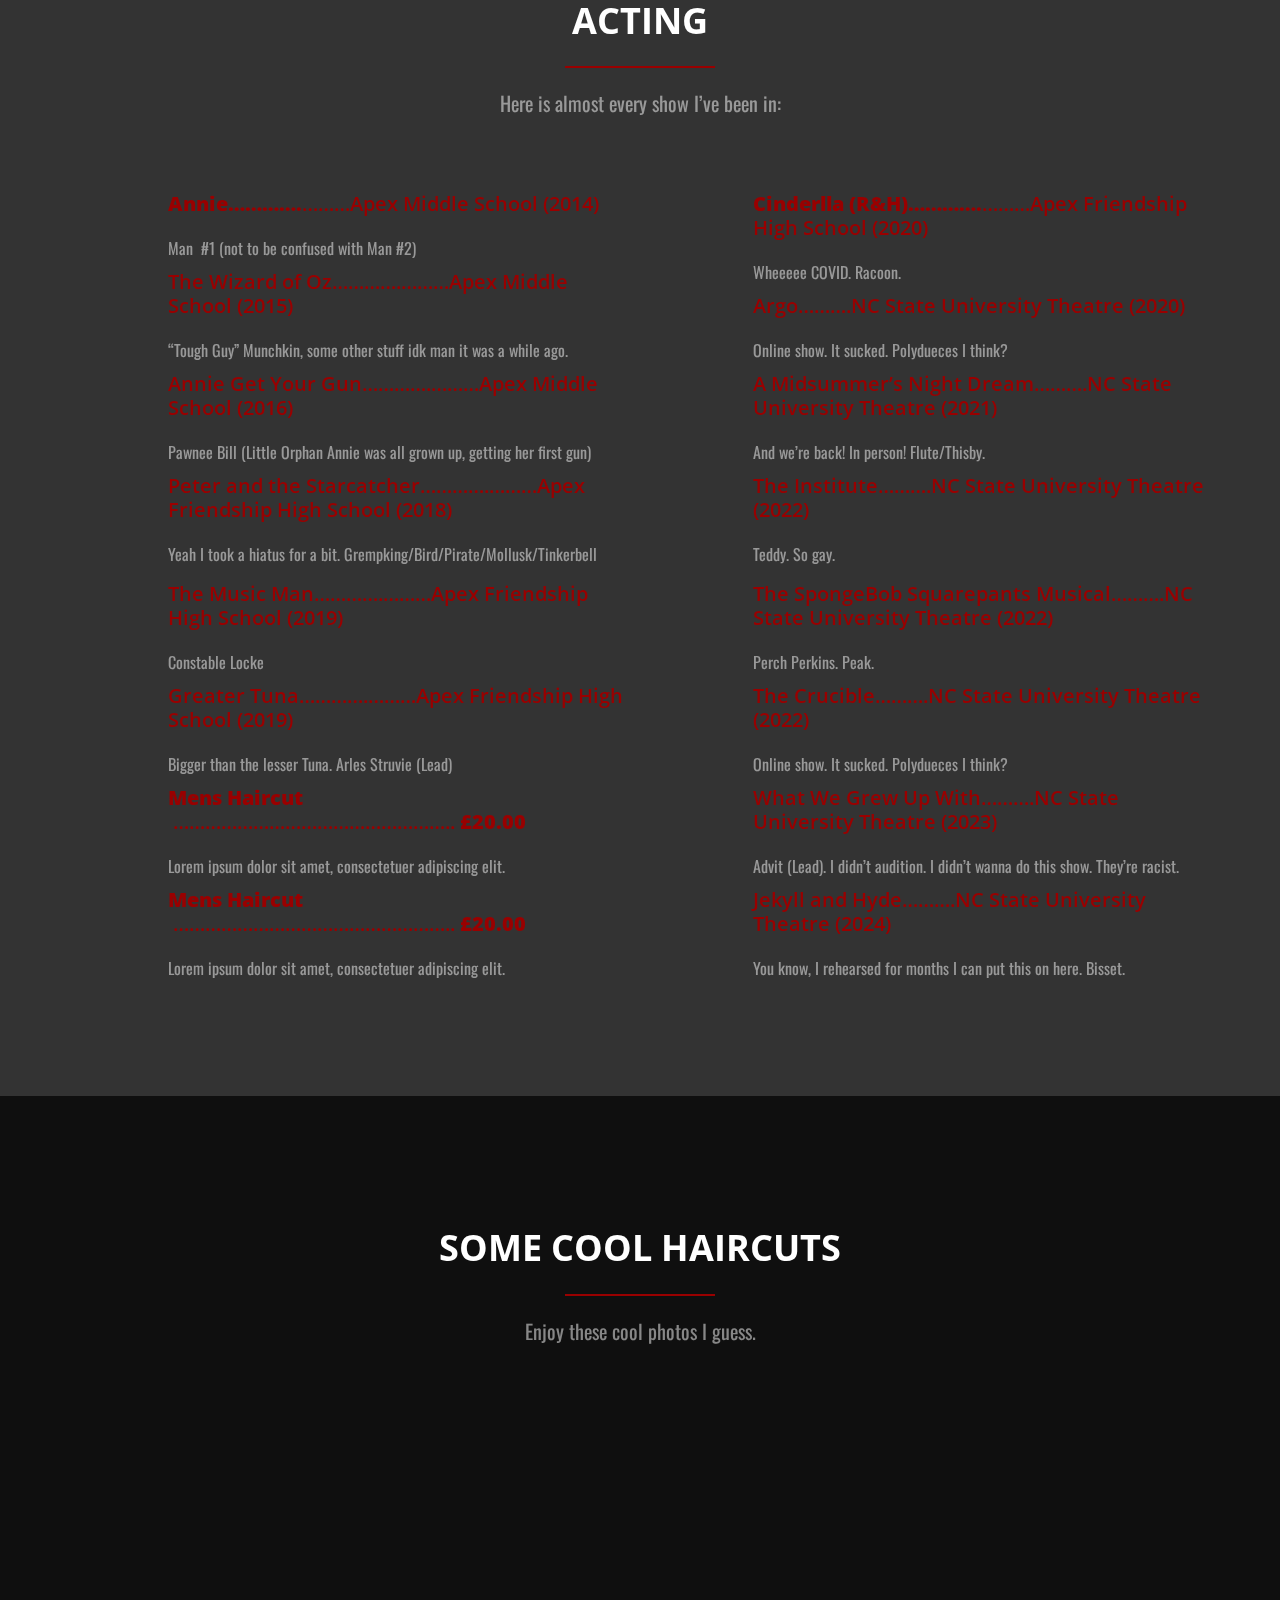
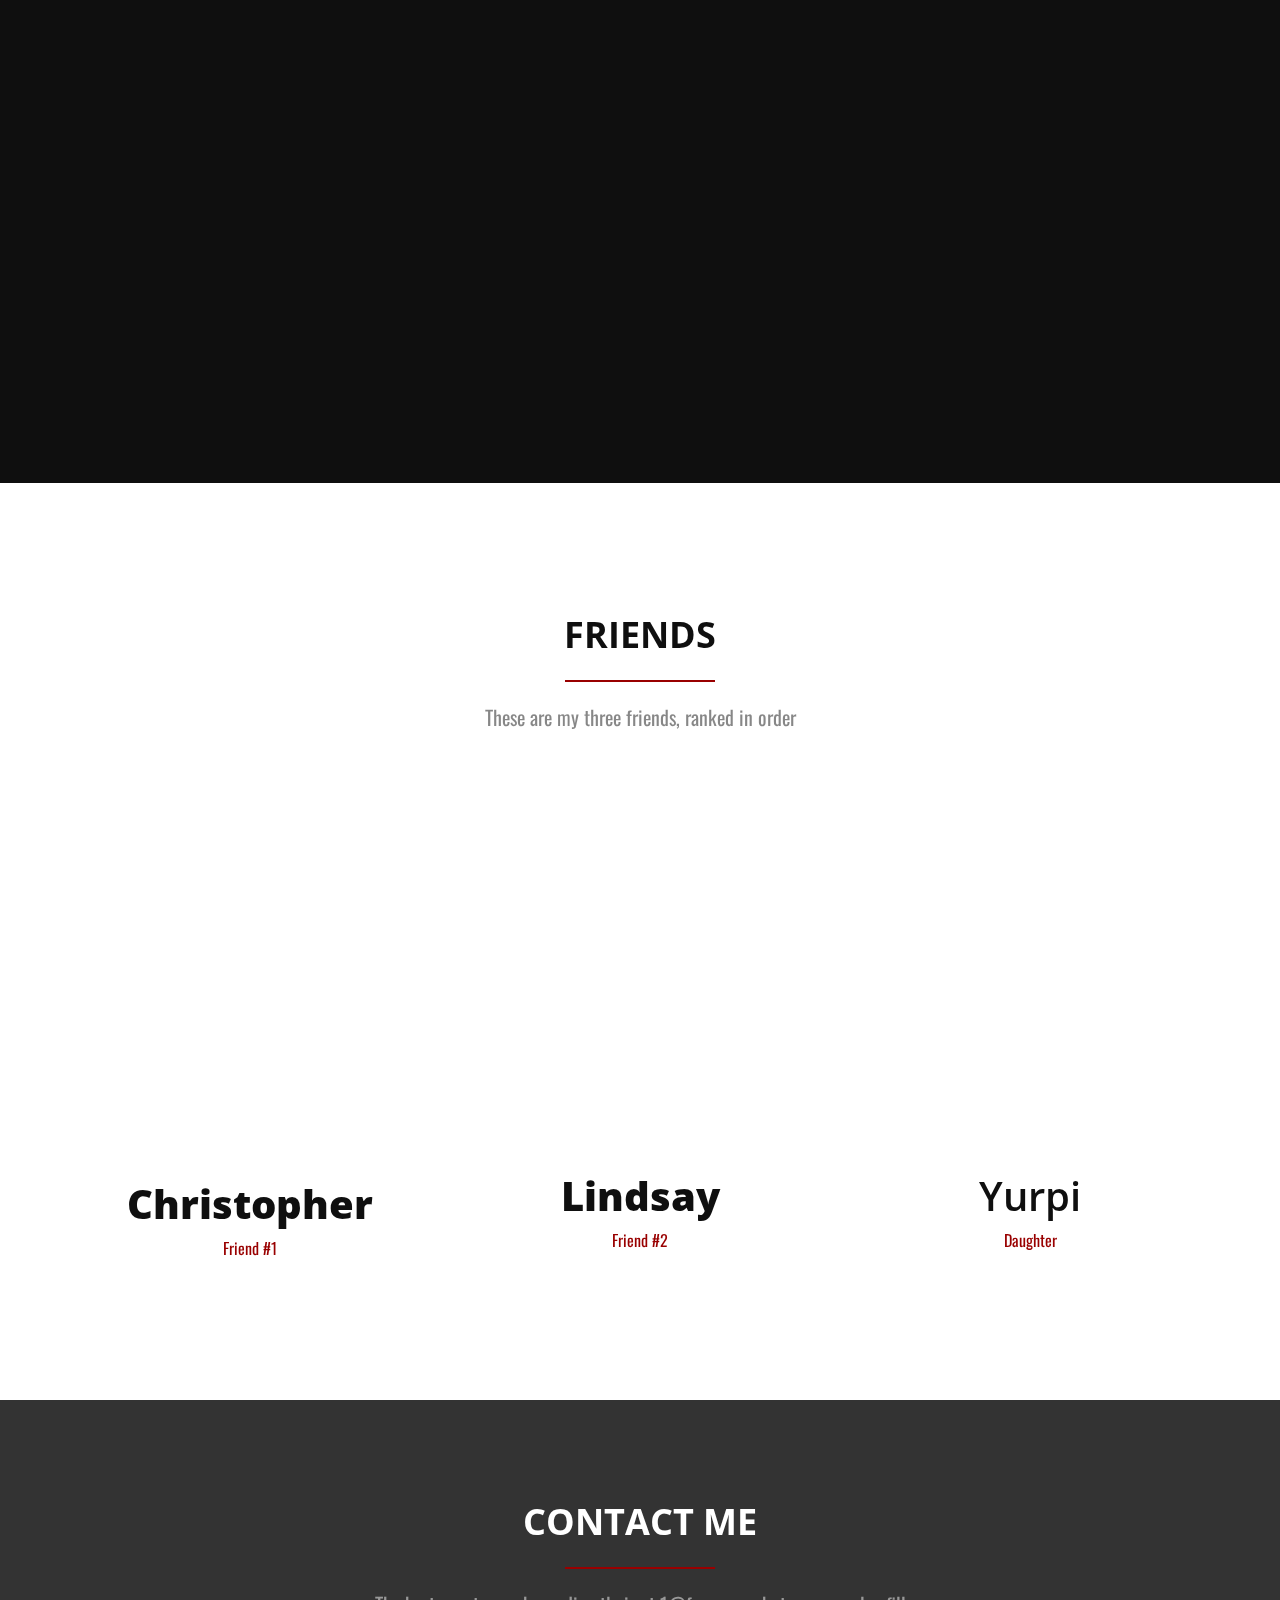
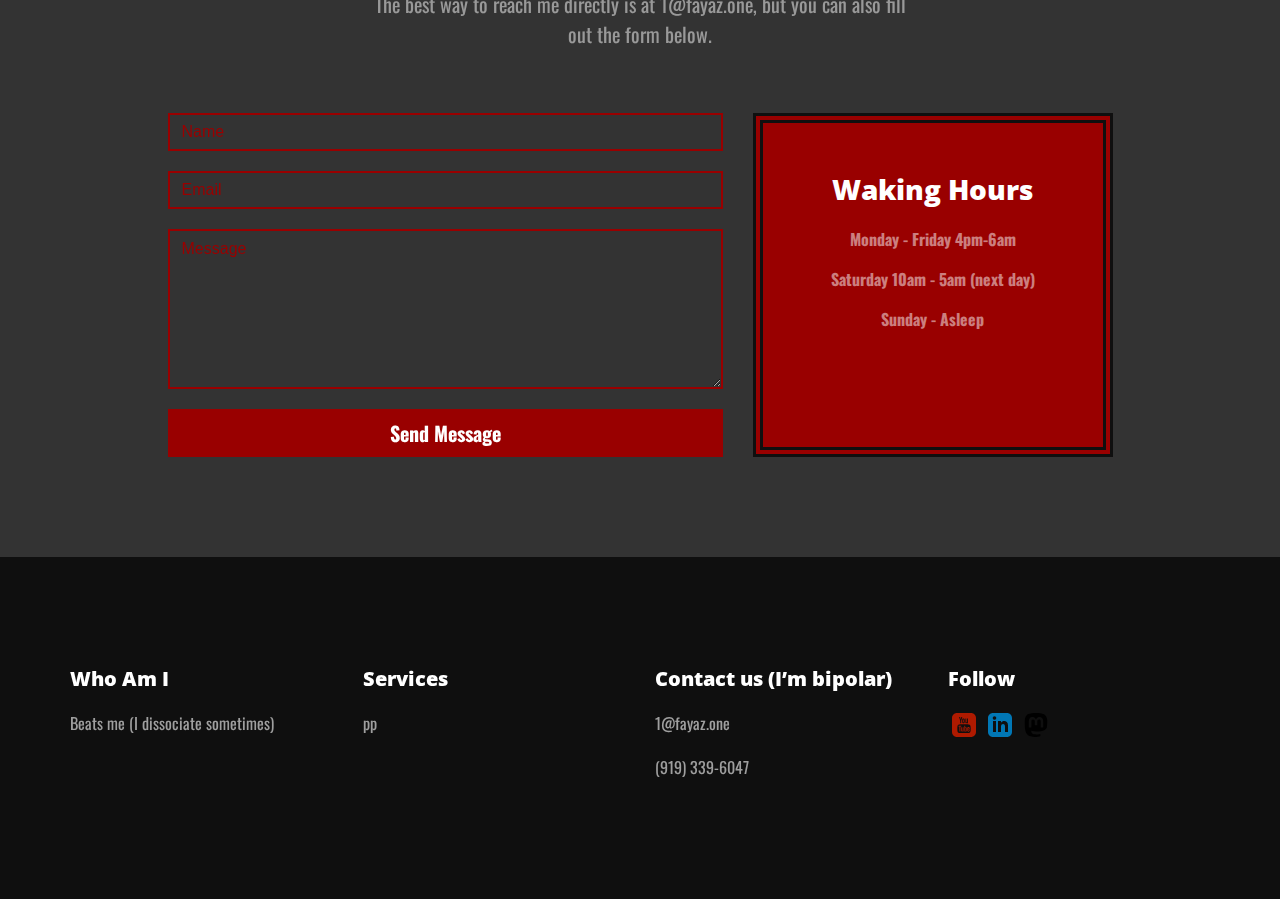
==== commit be9d3a0e: "new site" ====
--- a/index.html
+++ b/index.html
@@ -1 +1,540 @@
-<!doctype html><html><head>  <meta charset="utf-8">  <meta name="keywords" content="">  <meta name="description" content="">  <meta name="viewport" content="width=device-width, initial-scale=1.0, viewport-fit=cover"><meta name="robots" content="index, follow">  <link rel="shortcut icon" type="image/png" href="favicon.png">  <link rel="stylesheet" type="text/css" href="./all.css?3657"><link href='https://fonts.googleapis.com/css?family=Oswald&display=swap&subset=latin,latin-ext' rel='stylesheet' type='text/css'><link href='https://fonts.googleapis.com/css?family=Open+Sans:400,600,800,40&display=swap&subset=latin,latin-ext' rel='stylesheet' type='text/css'>  <title>Home</title>  <!-- Analytics --> <!-- Analytics END -->  </head><body><!-- Preloader --><div id="page-loading-blocs-notifaction" class="page-preloader"></div><!-- Preloader END --><!-- Main container --><div class="page-container">  <!-- bloc-1 --><div class="bloc bgc-1165 d-bloc bloc-bg-texture texture-dots sticky-nav" id="bloc-1"><div class="container bloc-lg bloc-sm-lg"><div class="row"><div class="col text-left"><picture><source type="image/webp" srcset="img/lazyload-ph.png" data-srcset="img/highres.webp"><img class="img-fluid img-style mx-auto d-block lazyload" src="img/lazyload-ph.png" data-src="img/highres.png" alt="highres" width="400" height="149"></picture><nav class="navbar row navbar-expand-md navbar-dark flex-column" role="navigation"><button id="nav-toggle" type="button" class="ui-navbar-toggler navbar-toggler border-0 p-0" data-toggle="collapse" data-target=".navbar-44256" aria-expanded="false" aria-label="Toggle navigation"><span class="navbar-toggler-icon"><svg height="32" viewBox="0 0 32 32" width="32"><path data-custom-classes=" hero-menu-icon" class="svg-menu-icon menu-icon-thin-bars hero-menu-icon" d="m2 9h28m-28 7h28m-28 7h28" auto-style-class="hero-menu-icon"></path></svg></span></button><div class="collapse navbar-collapse navbar-44256"><ul class="site-navigation nav navbar-nav mx-auto justify-content-center"><li class="nav-item"><a href="./about/" class="nav-link a-btn">Resume</a></li><li class="nav-item"><a href="./about/" class="nav-link a-btn">GitHub</a></li><li class="nav-item"><a href="#" class="nav-link a-btn" data-scroll-speed="1000" onclick="scrollToTarget('#services',this)">Acting</a></li><li class="nav-item"><a href="#" class="nav-link a-btn" data-scroll-speed="1000" onclick="scrollToTarget('#gallery',this)">Youtube</a></li><li class="nav-item"><a href="./contact-us/" class="nav-link a-btn ">Contact</a></li></ul></div></nav></div></div></div></div><!-- bloc-1 END --><!-- bloc-2 --><div class="bloc l-bloc" id="bloc-2"><div class="container bloc-lg"><div class="row"><div class="col text-left col-lg-12"><picture><source type="image/webp" srcset="img/lazyload-ph.png" data-srcset="img/Screenshot%202024-06-03%20at%206.59.28 PM.webp"><img class="img-fluid mx-auto d-block lazyload" src="img/lazyload-ph.png" data-src="img/Screenshot%202024-06-03%20at%206.59.28 PM.png" alt="Screenshot%202024 06-03%20at%206.59.28 PM" width="352" height="351"></picture><h3 class="mb-4 mx-auto d-block">&nbsp; &nbsp; &nbsp; &nbsp; &nbsp; &nbsp; &nbsp; &nbsp; &nbsp; &nbsp; &nbsp; &nbsp; &nbsp; &nbsp; &nbsp; &nbsp; &nbsp; &nbsp; &nbsp; &nbsp; &nbsp; &nbsp; &nbsp; &nbsp; &nbsp; &nbsp; &nbsp; &nbsp; &nbsp; &nbsp; &nbsp; &nbsp; This is Yurpi</h3><p>&nbsp; &nbsp; &nbsp; &nbsp; &nbsp; &nbsp; &nbsp; &nbsp; &nbsp; &nbsp; &nbsp; &nbsp; &nbsp; &nbsp; &nbsp; &nbsp; &nbsp; &nbsp; &nbsp; &nbsp; &nbsp; &nbsp; &nbsp; &nbsp; &nbsp; &nbsp; &nbsp; &nbsp; &nbsp; &nbsp; &nbsp; &nbsp; &nbsp; &nbsp; &nbsp; &nbsp; &nbsp; &nbsp; &nbsp; &nbsp; &nbsp; &nbsp; &nbsp; &nbsp; &nbsp; &nbsp; &nbsp; &nbsp; &nbsp; &nbsp; &nbsp; &nbsp; &nbsp; &nbsp; &nbsp; &nbsp; &nbsp; &nbsp; &nbsp; &nbsp; &nbsp; &nbsp; &nbsp; &nbsp; &nbsp; &nbsp; &nbsp; &nbsp;Yurpi says meow.</p></div></div></div></div><!-- bloc-2 END --><!-- services --><div class="bloc bgc-1165 d-bloc" id="services"><div class="container bloc-md bloc-lg-md"><div class="row"><div class="col-lg-6 offset-lg-3 mb-5 col-md-8 offset-md-2"><h3 class="mx-auto d-block text-lg-center tc-6728 text-md-center text-sm-center text-center section-heading">Resume</h3><div class="divider-h primary-divider center-divider"></div><p class="text-lg-center mx-auto d-block text-md-center text-sm-center text-center section-p tc-3648">I am Fayaz. With the lightning clouds and— oh wait.</p></div><div class="col-md-4 col-sm-8 offset-sm-2 mb-5 offset-md-0"><div class="text-center"><div><svg height="80" viewBox="0 0 100 100" width="80" xmlns="http://www.w3.org/2000/svg"><path class="primary-icon" d="m80.731 1.59a1.061 1.061 0 0 0 -.266-1.265 1.081 1.081 0 0 0 -1.643.187l-29.379 42 8.057 10.064zm-41.144 58.218-1.017-1.89-11.279 16.12.376.156a13.965 13.965 0 0 1 3.864 2.375l.269.231 11.917-16.321h-3a1.237 1.237 0 0 1 -1.126-.672zm-8.638 19.885a13.273 13.273 0 0 0 -1.049-1.046 12.02 12.02 0 0 0 -4.787-2.578 1.106 1.106 0 0 0 -.3 0 10.782 10.782 0 0 0 -2.972-.391 7.494 7.494 0 0 0 -.829 0 12.229 12.229 0 0 0 .817 24.322h.814a12.189 12.189 0 0 0 11.388-13.012 11.909 11.909 0 0 0 -3.082-7.295zm-2.706 13.778a8.343 8.343 0 0 1 -5.867 2.874h-.562a8.526 8.526 0 0 1 -6.414-14.152 8.419 8.419 0 0 1 5.882-2.937h.563a8.551 8.551 0 0 1 8.542 7.967v.593a8.336 8.336 0 0 1 -2.143 5.577v.078zm61.029-8.263a12.179 12.179 0 0 0 -12.187-11.408 8.246 8.246 0 0 0 -.829 0 12.228 12.228 0 0 0 .782 24.431 7.773 7.773 0 0 0 .844 0 12.222 12.222 0 0 0 11.39-13.023zm-5.788 6.436a8.5 8.5 0 0 1 -5.884 2.905h-.577a8.544 8.544 0 0 1 -.516-17.042h.593a8.553 8.553 0 0 1 8.5 7.982v.578a8.39 8.39 0 0 1 -2.112 5.577zm-17-15.949a13.806 13.806 0 0 1 3.567-2.687l.344-.172-13.522-16.886a1.118 1.118 0 0 1 -.25-.312l-42.068-52.487a1.048 1.048 0 0 0 -.829-.422 1.08 1.08 0 0 0 -.814.422 1.031 1.031 0 0 0 -.328.781 1.182 1.182 0 0 0 .125.515l27.143 50.453 1.564 3.015h9.762a1.346 1.346 0 0 1 1.017.485l13.955 17.559zm-21.4-19.932a4.5 4.5 0 1 1 3.171-1.317 4.49 4.49 0 0 1 -3.171 1.317z" fill="#121420" fill-rule="evenodd"></path></svg><!--Beard Icon by Felipe Alvarado--></div></div><h4 class="mg-md text-center tc-6728">Profficient in Scissors</h4><p class="text-center mx-auto d-block tc-3648">I don’t run with them.</p></div><div class="col-md-4 col-sm-8 offset-sm-2 mb-5 offset-md-0"><div class="text-center"><div class="text-center"><div><svg height="80" viewBox="0 0 100 100" width="80" xmlns="http://www.w3.org/2000/svg"><path class="primary-icon" d="m79.869 20.512c-.775-1.729-2.947-2.982-4.619-2.086a9.049 9.049 0 0 0 -1.827-9.649c-2.533-3.013-4.5-2.909-4.5-2.909a9.482 9.482 0 0 1 3.845 5.832 31.225 31.225 0 0 0 -39.933-7.486 33.27 33.27 0 0 0 -9.019 7.652c-1.067 1.293-2.772 3.087-3.175 4.717a25.642 25.642 0 0 0 -.211 7.34c.155 2.51.767 4.957.878 7.456.205 4.661.222 13.445.541 17.02-.179 2.513-.339 6.023-.409 8.866a50.1 50.1 0 0 0 -.215 5.414 69.06 69.06 0 0 1 -.825 10.826q-.22 1.686-.5 3.364a4.073 4.073 0 0 0 -.064 1.511 3.881 3.881 0 0 0 .546 1.185c4.944 8.074 13 16.834 22.351 19.561a22.359 22.359 0 0 0 6.109.849 6.99 6.99 0 0 0 .73.015h.164a6.626 6.626 0 0 0 .73-.015 22.449 22.449 0 0 0 6.109-.849c9.35-2.728 17.406-11.488 22.351-19.561a3.865 3.865 0 0 0 .546-1.185 4.091 4.091 0 0 0 -.064-1.511q-.277-1.677-.5-3.364a69.078 69.078 0 0 1 -.822-10.826 50.086 50.086 0 0 0 -.215-5.414c-.07-2.843-.23-6.353-.409-8.866-.007-.09-.018-.19-.035-.288.932-7.334 1.808-14.667 2.745-22 .24-1.878.465-3.869-.309-5.6zm-16.089 61.349a1.677 1.677 0 0 1 -.122.641 2.045 2.045 0 0 1 -.354.487 18.42 18.42 0 0 1 -3.679 3.426 2.493 2.493 0 0 1 -2.071.481 2.832 2.832 0 0 1 -.868-.569l-3.864-3.278a.84.84 0 0 1 -.282-.735 7.59 7.59 0 0 0 .01-1.445.825.825 0 0 1 .675-.869 8.447 8.447 0 0 1 1.522-.26.373.373 0 0 0 .333-.124c.123-.21-.206-.387-.449-.411-1.43-.14-2.8.032-4.231-.07-.2-.014-.455-.017-.711-.016h-.064c-.256 0-.517 0-.711.016-1.43.1-2.8-.071-4.231.07-.242.024-.573.2-.449.411a.373.373 0 0 0 .333.124 8.447 8.447 0 0 1 1.522.26.823.823 0 0 1 .675.867 7.59 7.59 0 0 0 .01 1.445.84.84 0 0 1 -.282.735l-3.864 3.278a2.825 2.825 0 0 1 -.867.569 2.5 2.5 0 0 1 -2.071-.481 18.424 18.424 0 0 1 -3.679-3.426 2 2 0 0 1 -.354-.487 1.692 1.692 0 0 1 -.122-.641c-.035-.859-.042-1.714-.063-2.574a5.043 5.043 0 0 1 .022-.643c-.012-.154-.022-.308-.034-.463a6.116 6.116 0 0 1 .848-1.856 4.877 4.877 0 0 1 3.616-2.067c.049-.013.777.038 1.1.063 4.809.355 6.263-.362 8.386-2.516 0 0 0 0 .25-.331l.25.331c2.124 2.154 3.577 2.871 8.386 2.516.321-.024 1.049-.074 1.1-.063a4.882 4.882 0 0 1 3.616 2.067 6.146 6.146 0 0 1 .848 1.851c-.013.156-.024.312-.035.468a5.043 5.043 0 0 1 .022.643c-.02.859-.029 1.718-.063 2.576zm11.428-20.518a4.976 4.976 0 0 1 -.885 1.269l-6.861 7.914a7.976 7.976 0 0 0 -1.573 2.319c-.156.416-.248.859-.421 1.266-.111.3-.269.571-.44.938-.061.128-.13.254-.2.378a10.443 10.443 0 0 0 -.669-2.246 7.861 7.861 0 0 0 -2.373-2.736 11.228 11.228 0 0 0 -4.391-1.823c-2.143-.287-4.524-.24-6.8-.362-.233-.013-.471-.018-.7-.035a.821.821 0 0 0 -.232-.014h-.009a.793.793 0 0 0 -.232.014c-.23.017-.468.022-.7.035-2.273.122-4.655.075-6.8.362a11.218 11.218 0 0 0 -4.391 1.823 7.85 7.85 0 0 0 -2.373 2.736 10.465 10.465 0 0 0 -.669 2.248c-.071-.124-.14-.25-.2-.38-.172-.367-.329-.642-.44-.937-.172-.408-.265-.85-.421-1.266a7.973 7.973 0 0 0 -1.573-2.319l-6.861-7.914a3.725 3.725 0 0 1 -1.177-2.6q-.764-6.093-1.527-12.186c.618-7.475.87-17.876 3.526-24.2.77-1.832 2.023-3.776 3.991-4.065 3.773-.554 6.879 1.324 10.434 2.706 5.582 2.17 11.875 3.009 17.582 1.193a82.808 82.808 0 0 1 8.615-2.7c-6.056.983-12.037-1.6-17.852-3.552s-12.598-3.209-17.786.063c7.273-5.053 17.29-4.527 25.42-1.011 1.932.835 3.866 1.648 5.864 2.306 2.322.764 2 .536 5.275 1.423-8.149-4.464-15.606-8.712-24.843-7.7 4.756-.732 9.636-1.215 14.36-.3s9.324 3.41 11.843 7.51a4.018 4.018 0 0 0 2.5 1.851 4.513 4.513 0 0 0 1.7-.01 3.017 3.017 0 0 0 -.365 2.919 14.782 14.782 0 0 0 1.475 2.7c3.711 6.255 2.373 14.05 2.927 21.355q-.732 5.847-1.463 11.7a4.957 4.957 0 0 1 -.292 1.33zm-2.354-19.753a11.654 11.654 0 0 0 -4.59-2.513 19.471 19.471 0 0 0 -6.545-.43 59.006 59.006 0 0 0 -6.84.857c-2.7.5.9 2.577 2.065 2.681a9.017 9.017 0 0 0 3.589-.586 24.229 24.229 0 0 1 3.5-1.049c3.18-.543 6.4.755 9.145 2.443a.651.651 0 0 0 .184-.754 1.725 1.725 0 0 0 -.512-.65zm-28.017-2.084a59.028 59.028 0 0 0 -6.837-.856 19.452 19.452 0 0 0 -6.545.43 11.653 11.653 0 0 0 -4.59 2.513 1.725 1.725 0 0 0 -.512.649.651.651 0 0 0 .184.754c2.748-1.688 5.964-2.985 9.145-2.443a24.409 24.409 0 0 1 3.501 1.047 8.992 8.992 0 0 0 3.589.586c1.161-.1 4.768-2.181 2.065-2.681z" fill="#000" fill-rule="evenodd"></path></svg><!--Beard Icon by Felipe Alvarado--></div></div></div><h4 class="mg-md text-center mx-auto d-block tc-6728"><strong>I’m Growing a Beard</strong></h4><p class="text-center mx-auto d-block tc-3648">It doesn’t look good.</p></div><div class="col-md-4 col-lg-4 offset-sm-2 col-sm-8 offset-md-0"><div class="text-center"><div class="text-center"><div><svg height="80" viewBox="0 0 100 100" width="80" xmlns="http://www.w3.org/2000/svg"><path class="primary-icon" d="m99.5 27.611a1.921 1.921 0 0 0 -2.777 0l-15.314 15.269-1.746-1.741 15.314-15.269a1.961 1.961 0 0 0 -2.777-2.77l-15.313 15.349-1.746-1.741 15.393-15.268a1.961 1.961 0 0 0 -2.777-2.769l-15.314 15.269-1.743-1.662 15.311-15.269a1.961 1.961 0 0 0 -2.777-2.769l-15.313 15.269-1.746-1.741 15.314-15.268a1.961 1.961 0 0 0 -2.777-2.769l-15.235 15.269-1.745-1.74 15.314-15.27a1.961 1.961 0 0 0 -2.777-2.769l-15.314 15.349-1.746-1.741 15.391-15.269a1.908 1.908 0 0 0 0-2.769 1.921 1.921 0 0 0 -2.777 0l-16.266 16.3-3.333 3.323-1.27 24.524-48.637 53.562a.859.859 0 0 0 0 1.187.863.863 0 0 0 1.19 0l53.718-48.5 24.6-1.266 19.6-19.541a1.981 1.981 0 0 0 .079-2.769z" fill="#121420" fill-rule="evenodd"></path></svg></div></div></div><h4 class="mg-md text-center tc-6728">I’ve Used a Broom Before<br></h4><p class="text-center mx-auto d-block tc-3648">Chris never vacuums.</p></div></div></div></div><!-- services END --><!-- pricing --><div class="bloc bloc-bg-texture texture-darken-strong b-parallax d-bloc" id="pricing"><div class="parallax bg-scissor-rack bgc-1165"></div><div class="container bloc-md bloc-lg-md bloc-lg-lg"><div class="row"><div class="col-lg-6 offset-lg-3 text-lg-center mb-5 text-center col-md-8 offset-md-2"><h3 class="mb-4 section-heading tc-6728">Acting</h3><div class="divider-h primary-divider center-divider"></div><p class="section-p tc-3648">Here is almost every show I’ve been in:</p></div><div class="col-md-6 text-sm-center col-sm-12 col-12 col-lg-5 offset-lg-1 text-md-left text-lg-left"><ul class="list-unstyled"><li><h5 class="mg-md tc-3409 mx-auto d-block text-lg-left text-md-left text-sm-center text-center"><strong>Annie………….</strong>………Apex Middle School (2014)</h5><p class="mg-clear-md mg-clear text-center text-lg-left float-lg-none text-md-left text-sm-center tc-3648">Man &nbsp;#1 (not to be confused with Man #2)</p></li><li><h5 class="mg-md tc-3409 mx-auto d-block text-center text-lg-left text-md-left text-sm-center">The Wizard of Oz………….………Apex Middle School (2015)<br></h5><p class="mg-clear-md mg-clear text-center text-lg-left float-lg-none text-md-left tc-3648">“Tough Guy” Munchkin, some other stuff idk man it was a while ago.</p></li><li><h5 class="mg-md tc-3409 mx-auto d-block text-center text-lg-left text-md-left">Annie Get Your Gun………….………Apex Middle School (2016)<br></h5><p class="mg-clear-md mg-clear text-center text-lg-left float-lg-none text-md-left tc-3648">Pawnee Bill (Little Orphan Annie was all grown up, getting her first gun)</p></li><li><h5 class="mg-md tc-3409 mx-auto d-block text-center text-lg-left text-md-left">Peter and the Starcatcher………….………Apex Friendship High School (2018)<br></h5><p class="mg-clear-md mg-clear text-center text-lg-left float-lg-none text-md-left tc-3648">Yeah I took a hiatus for a bit. Grempking/Bird/Pirate/Mollusk/Tinkerbell</p></li></ul><ul class="list-unstyled"><li><h5 class="mg-md tc-3409 mx-auto d-block text-center text-lg-left text-md-left">The Music Man………….………Apex Friendship High School (2019)<br></h5><p class="text-sm-center mg-clear-md mg-clear text-center text-lg-left float-lg-none text-md-left tc-3648">Constable Locke</p></li><li><h5 class="mg-md tc-3409 mx-auto d-block text-center text-lg-left text-md-left">Greater Tuna………….………Apex Friendship High School (2019)<br></h5><p class="mg-clear-md mg-clear text-center text-lg-left float-lg-none text-md-left tc-3648">Bigger than the lesser Tuna. Arles Struvie (Lead)</p></li><li><h5 class="mg-md tc-3409 mx-auto d-block text-center text-lg-left text-md-left"><strong>Mens Haircut &nbsp;</strong>……………………………………………..<strong>&nbsp;£20.00</strong></h5><p class="mg-clear-md mg-clear text-center text-lg-left float-lg-none text-md-left tc-3648">Lorem ipsum dolor sit amet, consectetuer adipiscing elit.&nbsp;</p></li><li><h5 class="mg-md tc-3409 mx-auto d-block text-center text-lg-left text-md-left"><strong>Mens Haircut &nbsp;</strong>……………………………………………..<strong>&nbsp;£20.00</strong></h5><p class="mg-clear-md mg-clear text-center text-lg-left float-lg-none text-md-left tc-3648">Lorem ipsum dolor sit amet, consectetuer adipiscing elit.&nbsp;</p></li></ul></div><div class="col-md-6 text-sm-center col-sm-12 col-12 col-lg-5 offset-lg-1 text-md-left text-lg-left"><ul class="list-unstyled"><li><h5 class="mg-md tc-3409 mx-auto d-block text-lg-left text-md-left text-sm-center text-center"><strong>Cinderlla (R&H)………….</strong>………Apex Friendship High School (2020)</h5><p class="mg-clear-md mg-clear text-center text-lg-left float-lg-none text-md-left text-sm-center tc-3648">Wheeeee COVID. Racoon.</p></li><li><h5 class="mg-md tc-3409 mx-auto d-block text-center text-lg-left text-md-left text-sm-center">Argo……….NC State University Theatre (2020)<br></h5><p class="mg-clear-md mg-clear text-center text-lg-left float-lg-none text-md-left tc-3648">Online show. It sucked. Polydueces I think?</p></li><li><h5 class="mg-md tc-3409 mx-auto d-block text-center text-lg-left text-md-left">A Midsummer’s Night Dream……….NC State University Theatre (2021)<br></h5><p class="mg-clear-md mg-clear text-center text-lg-left float-lg-none text-md-left tc-3648">And we’re back! In person! Flute/Thisby.</p></li><li><h5 class="mg-md tc-3409 mx-auto d-block text-center text-lg-left text-md-left">The Institute……….NC State University Theatre (2022)<br></h5><p class="mg-clear-md mg-clear text-center text-lg-left float-lg-none text-md-left tc-3648">Teddy. So gay.</p></li></ul><ul class="list-unstyled"><li><h5 class="mg-md tc-3409 mx-auto d-block text-lg-left text-md-left text-sm-center text-center">The SpongeBob Squarepants Musical……….NC State University Theatre (2022)<br></h5><p class="mg-clear-md mg-clear text-center text-lg-left float-lg-none text-md-left text-sm-center tc-3648">Perch Perkins. Peak.</p></li><li><h5 class="mg-md tc-3409 mx-auto d-block text-center text-lg-left text-md-left text-sm-center">The Crucible……….NC State University Theatre (2022)<br></h5><p class="mg-clear-md mg-clear text-center text-lg-left float-lg-none text-md-left tc-3648">Online show. It sucked. Polydueces I think?</p></li><li><h5 class="mg-md tc-3409 mx-auto d-block text-center text-lg-left text-md-left">What We Grew Up With……….NC State University Theatre (2023)<br></h5><p class="mg-clear-md mg-clear text-center text-lg-left float-lg-none text-md-left tc-3648">Advit (Lead). I didn’t audition. I didn’t wanna do this show. They’re racist.</p></li><li><h5 class="mg-md tc-3409 mx-auto d-block text-center text-lg-left text-md-left">Jekyll and Hyde……….NC State University Theatre (2024)<br></h5><p class="mg-clear-md mg-clear text-center text-lg-left float-lg-none text-md-left tc-3648">You know, I rehearsed for months I can put this on here. Bisset.</p></li></ul></div></div></div></div><!-- pricing END --><!-- gallery --><div class="bloc bgc-1165 d-bloc" id="gallery"><div class="container bloc-md bloc-lg-md"><div class="row voffset"><div class="col-lg-6 offset-lg-3 text-lg-center mb-5 text-center col-md-8 offset-md-2"><h3 class="mb-4 section-heading tc-6728">Some Cool haircuts</h3><div class="divider-h primary-divider center-divider"></div><p class="section-p tc-3648">Enjoy these cool photos I guess.</p></div><div class="col-lg-12"><div class="row"><div class="col-lg-3 col-md-6 col-sm-6 mb-4 offset-lg-0"><a href="#" data-lightbox="img/gallery-3.jpg" data-gallery-id="gallery-1" data-frame="dark-lb"><picture><source type="image/webp" srcset="img/lazyload-ph.png" data-srcset="img/gallery-3.webp"><img src="img/lazyload-ph.png" data-src="img/gallery-3.jpg" class="img-fluid mx-auto d-block lazyload" alt="young man side profile having beard trimmed with scissors" width="263" height="263"></picture></a></div><div class="col-lg-3 col-md-6 col-sm-6 mb-4"><a href="#" data-lightbox="img/gallery-1.jpg" data-gallery-id="gallery-1" data-frame="dark-lb"><picture><source type="image/webp" srcset="img/lazyload-ph.png" data-srcset="img/gallery-1.webp"><img src="img/lazyload-ph.png" data-src="img/gallery-1.jpg" class="img-fluid mx-auto d-block lazyload" alt="barber using styling spray on young man with black hair, short on sides and long in a quiff on top" width="263" height="263"></picture></a></div><div class="col-lg-3 col-md-6 col-sm-6 mb-4"><a href="#" data-lightbox="img/gallery-2.jpg" data-gallery-id="gallery-1" data-frame="dark-lb"><picture><source type="image/webp" srcset="img/lazyload-ph.png" data-srcset="img/gallery-2.webp"><img src="img/lazyload-ph.png" data-src="img/gallery-2.jpg" class="img-fluid mx-auto d-block lazyload" alt="young boy sitting in barbers chair" width="263" height="263"></picture></a></div><div class="col-lg-3 col-md-6 col-sm-6 mb-4"><a href="#" data-lightbox="img/gallery-4.jpg" data-gallery-id="gallery-1" data-frame="dark-lb"><picture><source type="image/webp" srcset="img/lazyload-ph.png" data-srcset="img/gallery-4.webp"><img src="img/lazyload-ph.png" data-src="img/gallery-4.jpg" class="img-fluid mx-auto d-block lazyload" alt="man lying back having a traditional wet shave" width="263" height="263"></picture></a></div><div class="col-lg-3 col-md-6 col-sm-6 mb-4"><a href="#" data-lightbox="img/gallery-4.jpg" data-gallery-id="gallery-1" data-frame="dark-lb"><picture><source type="image/webp" srcset="img/lazyload-ph.png" data-srcset="img/gallery-4.webp"><img src="img/lazyload-ph.png" data-src="img/gallery-4.jpg" class="img-fluid mx-auto d-block lazyload" alt="young man getting his hair coloured" width="263" height="263"></picture></a></div><div class="col-lg-3 col-md-6 col-sm-6 mb-4"><a href="#" data-lightbox="img/gallery-2.jpg" data-gallery-id="gallery-1" data-frame="dark-lb"><picture><source type="image/webp" srcset="img/lazyload-ph.png" data-srcset="img/gallery-2.webp"><img src="img/lazyload-ph.png" data-src="img/gallery-2.jpg" class="img-fluid mx-auto d-block lazyload" alt="man with quiff and brown tinted sunglasses wearing a fur collar" width="263" height="263"></picture></a></div><div class="col-lg-3 col-md-6 col-sm-6 mb-4"><a href="#" data-lightbox="img/gallery-1.jpg" data-gallery-id="gallery-1" data-frame="dark-lb"><picture><source type="image/webp" srcset="img/lazyload-ph.png" data-srcset="img/gallery-1.webp"><img src="img/lazyload-ph.png" data-src="img/gallery-1.jpg" class="img-fluid mx-auto d-block lazyload" alt="man having the back of his head shaved" width="263" height="263"></picture></a></div><div class="col-lg-3 col-md-6 col-sm-6"><a href="#" data-lightbox="img/gallery-3.jpg" data-gallery-id="gallery-1" data-frame="dark-lb"><picture><source type="image/webp" srcset="img/lazyload-ph.png" data-srcset="img/gallery-3.webp"><img src="img/lazyload-ph.png" data-src="img/gallery-3.jpg" class="img-fluid mx-auto d-block lazyload" alt="older man having his hair blow dried" width="263" height="263"></picture></a></div></div></div></div></div></div><!-- gallery END --><!-- team --><div class="bloc bgc-6728 bg-Screenshot-202024-06-03-20at-206-59-28 PM d-bloc" id="team"><div class="container bloc-md bloc-lg-md"><div class="row voffset"><div class="col-lg-6 offset-lg-3 text-lg-center mb-5 text-center col-md-8 offset-md-2"><h3 class="mb-4 section-heading tc-1165">Friends</h3><div class="divider-h primary-divider center-divider"></div><p class="section-p tc-5561">These are my three friends, ranked in order</p></div><div class="col-md-6 col-lg-4 mb-sm-4"><picture><source type="image/webp" srcset="img/lazyload-ph.png" data-srcset="img/barber-1.webp"><img src="img/lazyload-ph.png" data-src="img/barber-1.jpg" class="img-fluid mx-auto d-block mb-lg-4 lazyload" alt="Barber 1 young man with beard smiling and wearing a  brown shirt" width="360" height="358"></picture><h5 class="text-center tc-1165 name-heading"><strong>Christopher</strong></h5><p class="text-center tc-3409">Friend #1</p></div><div class="col-md-6 col-lg-4 mb-sm-4"><picture><source type="image/webp" srcset="img/lazyload-ph.png" data-srcset="img/Screenshot%202024-06-03%20at%207.00.32 PM.webp"><img src="img/lazyload-ph.png" data-src="img/Screenshot%202024-06-03%20at%207.00.32 PM.png" class="img-fluid mx-auto d-block mb-lg-4 lazyload" alt="Young man with dark hair and beard, brown eyes, blue t-shirt" width="352" height="353"></picture><h5 class="text-center tc-1165 name-heading"><strong>Lindsay</strong></h5><p class="text-center tc-3409">Friend #2</p></div><div class="col-md-6 col-lg-4 offset-md-3 offset-lg-0"><picture><source type="image/webp" srcset="img/lazyload-ph.png" data-srcset="img/Screenshot%202024-06-03%20at%206.59.28 PM.webp"><img src="img/lazyload-ph.png" data-src="img/Screenshot%202024-06-03%20at%206.59.28 PM.png" class="img-fluid mx-auto d-block mb-lg-4 lazyload" alt="young man wearing shades and a hat with a beard, tattos and ear piercings" width="352" height="351"></picture><h5 class="text-center tc-1165 name-heading">Yurpi<br></h5><p class="text-center tc-3409">Daughter</p></div></div></div></div><!-- team END --><!-- contact --><div class="bloc b-parallax bloc-bg-texture texture-darken-strong d-bloc" id="contact"><div class="parallax bg-scissor-rack bgc-1165"></div><div class="container bloc-md bloc-lg-md"><div class="row"><div class="col-lg-6 offset-lg-3 text-lg-center mb-5 text-center col-md-8 offset-md-2"><h3 class="mb-4 section-heading tc-6728">Contact Me</h3><div class="divider-h primary-divider center-divider"></div><p class="section-p tc-3648">The best way to reach me directly is at 1@fayaz.one, but you can also fill out the form below.</p></div><div class="text-lg-left col-lg-6 mb-4 col-md-6 mb-md-0 offset-lg-1"><form id="contact_form" data-form-type="blocs-form" novalidate="" data-success-msg="Your message has been sent." data-fail-msg="Sorry it seems that our mail server is not responding, Sorry for the inconvenience!"><div class="form-group"><input id="name" class="form-control custom-field" required="" placeholder="Name"></div><div class="form-group"><input id="email" class="form-control custom-field" type="email" data-error-validation-msg="Not a valid email address" required="" placeholder="Email"></div><div class="form-group"><textarea id="message" class="form-control custom-field" rows="6" cols="50" required="" placeholder="Message"></textarea></div> <button class="bloc-button btn btn-lg btn-block btn-sq btn-d primary-btn" type="submit">Send Message</button></form></div><div class="text-lg-center col-lg-4 col-md-6 text-md-center text-sm-center d-flex col-sm-12 offset-md-0 offset-lg-0"><div class="box text-sm-center text-center"><h3 class="mg-md tc-6728"><strong>Waking Hours</strong></h3><ul class="list-unstyled"><li><p class="tc-3648"><strong>Monday - Friday 4pm-6am</strong></p></li><li><p class="tc-3648"><strong>Saturday 10am - 5am (next day)</strong></p></li><li><p class="tc-3648"><strong>Sunday - Asleep</strong></p></li></ul></div></div></div></div></div><!-- contact END --><!-- ScrollToTop Button --><button aria-label="Scroll to top button" class="bloc-button btn btn-d scrollToTop" onclick="scrollToTarget('1',this)"><svg xmlns="http://www.w3.org/2000/svg" width="22" height="22" viewBox="0 0 32 32"><path class="scroll-to-top-btn-icon" d="M30,22.656l-14-13-14,13"/></svg></button><!-- ScrollToTop Button END--><!-- footer --><div class="bloc bgc-1165 d-bloc" id="footer"><div class="container bloc-md bloc-lg-md"><div class="row"><div class="offset-lg-0 col-lg-3 col-sm-6 offset-sm-0 offset-md-0 col-md-3"><h5 class="mg-md text-sm-left text-center tc-6728 text-lg-left"><strong>Who Am I</strong></h5><a href="./about/" class="a-btn a-block footer-link">Beats me (I dissociate sometimes)</a></div><div class="col-md-3 col-lg-3 offset-lg-0 offset-sm-0 col-sm-6"><h5 class="mg-md text-sm-left text-center tc-6728"><strong>Services</strong></h5><a href="./" class="a-btn a-block footer-link">pp</a><a href="./" class="a-btn a-block footer-link"><span class="special-tag-for-editing-text-with-html"></span></a></div><div class="col-md-3 text-center offset-lg-0 text-lg-left text-md-left text-sm-left offset-sm-0 col-sm-6 offset-md-0"><h5 class="mg-md text-sm-left text-center tc-6728"><strong>Contact us (I’m bipolar)</strong></h5><a href="./" class="a-btn a-block text-center text-lg-left text-md-left text-sm-left footer-link">1@fayaz.one</a><a href="./" class="a-btn a-block text-lg-left text-md-left text-sm-left footer-link">(919) 339-6047</a></div><div class="col-md-3 offset-lg-0 offset-sm-0 col-sm-6"><h5 class="mg-md text-sm-left text-center tc-6728"><strong>Follow</strong></h5><div class="row"><div class="col"><div><div class="social-link-bric"><a href="https://www.youtube.com/@fayaz" data-youtube-link-type="user" class="youtube-link" target="_blank"><svg xmlns="http://www.w3.org/2000/svg" width="24" height="24" fill="#AF1A00" viewBox="0 0 24 24" style="margin-left: 4px; margin-right: 4px;"><path d="M9.279 13.52h-.939v5.027h-.908v-5.027h-.94v-.854h2.788v.854zm5.395 1.721v2.406c0 .537-.2.954-.736.954-.296 0-.541-.108-.767-.388v.333h-.813v-5.88h.813v1.893c.183-.222.429-.405.718-.405.59 0 .785.499.785 1.087zm-.83.049c0-.146-.027-.257-.086-.333-.098-.129-.279-.143-.42-.071l-.167.132v2.703l.19.153c.132.066.324.071.413-.045.046-.061.069-.161.069-.299v-2.24zm-2.347-5.859c.229 0 .354-.183.354-.431v-2.119c0-.255-.111-.434-.371-.434-.237 0-.353.185-.353.434v2.119c.001.24.137.431.37.431zm-.733 8.07c-.099.123-.317.325-.475.325-.172 0-.215-.118-.215-.292v-3.325h-.805v3.626c0 .88.597.885 1.031.636.16-.092.315-.227.464-.403v.479h.807v-4.338h-.807v3.292zm13.236-12.501v14c0 2.761-2.238 5-5 5h-14c-2.761 0-5-2.239-5-5v-14c0-2.761 2.239-5 5-5h14c2.762 0 5 2.239 5 5zm-10.566 4.427c0 .45.137.813.592.813.256 0 .611-.133.979-.569v.503h.847v-4.554h-.847v3.457c-.104.129-.333.341-.498.341-.182 0-.226-.124-.226-.307v-3.491h-.847v3.807zm-3.177-2.621v2.233c0 .803.419 1.22 1.24 1.22.682 0 1.218-.456 1.218-1.22v-2.233c0-.713-.531-1.224-1.218-1.224-.745 0-1.24.493-1.24 1.224zm-3.155-2.806l1.135 3.67v2.504h.953v-2.504l1.11-3.67h-.969l-.611 2.468-.658-2.468h-.96zm11.564 11.667c-.014-2.978-.232-4.116-2.111-4.245-1.734-.118-7.377-.118-9.109 0-1.876.128-2.098 1.262-2.111 4.245.014 2.978.233 4.117 2.111 4.245 1.732.118 7.375.118 9.109 0 1.877-.129 2.097-1.262 2.111-4.245zm-1.011-.292v1.104h-1.542v.818c0 .325.027.607.352.607.34 0 .36-.229.36-.607v-.301h.83v.326c0 .836-.358 1.342-1.208 1.342-.771 0-1.164-.561-1.164-1.342v-1.947c0-.753.497-1.275 1.225-1.275.773-.001 1.147.491 1.147 1.275zm-.83-.008c0-.293-.062-.508-.353-.508-.299 0-.359.21-.359.508v.439h.712v-.439z"></path></svg></a><a href="https://linkedin.com/in/fayaz-shaikh-691608201/" class="linkedin-link" target="_blank"><svg xmlns="http://www.w3.org/2000/svg" width="24" height="24" fill="#0177b5" viewBox="0 0 24 24" style="margin-left: 4px; margin-right: 4px;"><path d="M19 0h-14c-2.761 0-5 2.239-5 5v14c0 2.761 2.239 5 5 5h14c2.762 0 5-2.239 5-5v-14c0-2.761-2.238-5-5-5zm-11 19h-3v-11h3v11zm-1.5-12.268c-.966 0-1.75-.79-1.75-1.764s.784-1.764 1.75-1.764 1.75.79 1.75 1.764-.783 1.764-1.75 1.764zm13.5 12.268h-3v-5.604c0-3.368-4-3.113-4 0v5.604h-3v-11h3v1.765c1.396-2.586 7-2.777 7 2.476v6.759z"></path></svg></a><a href="https://github.com/fayaz12g" class="mastodon-link" target="_blank"><svg xmlns="http://www.w3.org/2000/svg" width="24" height="24" fill="#000000" viewBox="0 0 24 24" style="margin-left: 4px; margin-right: 4px;"><path d="m16.8 18.3c3-.4 5.7-2.2 6-3.9.5-2.7.5-6.5.5-6.5 0-5.2-3.4-6.7-3.4-6.7-1.8-.8-4.8-1.2-7.9-1.2-3.1 0-6.1.4-7.8 1.1 0 0-3.4 1.5-3.4 6.7v1 3.1c.1 5.1.9 10.1 5.7 11.4 2.2.6 4.1.7 5.6.6 2.7-.2 4.3-1 4.3-1l-.1-2s-2 .6-4.2.5-4.5-.2-4.8-2.9c0-.2-.1-.5 0-.7 0 0 2.1.5 4.8.6 1.6.3 3.1.1 4.7-.1zm2.4-3.7h-2.5v-6.1c0-1.3-.5-1.9-1.6-1.9-1.2 0-1.8.8-1.8 2.3v3.3h-2.5v-3.4c0-1.5-.6-2.3-1.8-2.3-1.1 0-1.6.7-1.6 1.9v6.1h-2.6v-6.2c0-1.3.3-2.3 1-3.1s1.6-1.1 2.7-1.1c1.3 0 2.3.5 2.9 1.5l.6 1 .6-1c.6-1 1.6-1.5 2.9-1.5 1.1 0 2 .4 2.7 1.1.7.8 1 1.8 1 3.1z"></path></svg></a></div></div></div></div></div></div></div></div><!-- footer END --></div><!-- Main container END -->  <!-- Additional JS --><script src="./js/all.js?6876"></script><!-- Additional JS END --></body></html>+<!doctype html>
+<html>
+<head>
+    <meta charset="utf-8">
+    <meta name="keywords" content="">
+    <meta name="description" content="">
+    <meta name="viewport" content="width=device-width, initial-scale=1.0, viewport-fit=cover">
+	<meta name="robots" content="index, follow">
+    <link rel="shortcut icon" type="image/png" href="favicon.png">
+    
+	<link rel="stylesheet" type="text/css" href="./css/bootstrap.min.css?1867">
+	<link rel="stylesheet" type="text/css" href="style.css?1894">
+	<link href='https://fonts.googleapis.com/css?family=Oswald&display=swap&subset=latin,latin-ext' rel='stylesheet' type='text/css'>
+	<link href='https://fonts.googleapis.com/css?family=Open+Sans:400,600,800,40&display=swap&subset=latin,latin-ext' rel='stylesheet' type='text/css'>
+    <title>Home</title>
+
+
+    
+<!-- Analytics -->
+ 
+<!-- Analytics END -->
+    
+</head>
+<body>
+
+<!-- Preloader -->
+<div id="page-loading-blocs-notifaction" class="page-preloader"></div>
+<!-- Preloader END -->
+
+
+<!-- Main container -->
+<div class="page-container">
+    
+<!-- bloc-1 -->
+<div class="bloc bgc-1165 d-bloc bloc-bg-texture texture-dots " id="bloc-1">
+	<div class="container bloc-lg bloc-sm-lg">
+		<div class="row">
+			<div class="col text-left">
+				<picture><source type="image/webp" srcset="img/lazyload-ph.png" data-srcset="img/highres.webp"><img class="img-fluid img-style mx-auto d-block lazyload" src="img/lazyload-ph.png" data-src="img/highres.png" alt="highres" width="400" height="149"></picture>
+				<nav class="navbar row navbar-expand-md navbar-dark flex-column" role="navigation">
+					<button id="nav-toggle" type="button" class="ui-navbar-toggler navbar-toggler border-0 p-0" data-toggle="collapse" data-target=".navbar-44256" aria-expanded="false" aria-label="Toggle navigation">
+						<span class="navbar-toggler-icon"><svg height="32" viewBox="0 0 32 32" width="32"><path data-custom-classes=" hero-menu-icon" class="svg-menu-icon menu-icon-thin-bars hero-menu-icon" d="m2 9h28m-28 7h28m-28 7h28" auto-style-class="hero-menu-icon"></path></svg></span>
+					</button>
+					<div class="collapse navbar-collapse navbar-44256">
+							<ul class="site-navigation nav navbar-nav mx-auto justify-content-center">
+								<li class="nav-item">
+									<a href="about.html" class="nav-link a-btn">Resume</a>
+								</li>
+								<li class="nav-item">
+									<a href="about.html" class="nav-link a-btn">GitHub</a>
+								</li>
+								<li class="nav-item">
+									<a href="#" class="nav-link a-btn" data-scroll-speed="1000" onclick="scrollToTarget('#services',this)">Acting</a>
+								</li>
+								<li class="nav-item">
+									<a href="#" class="nav-link a-btn" data-scroll-speed="1000" onclick="scrollToTarget('#gallery',this)">Youtube</a>
+								</li>
+								<li class="nav-item">
+									<a href="contact-us.html" class="nav-link a-btn">Contact</a>
+								</li>
+							</ul>
+						</div>
+				</nav>
+			</div>
+		</div>
+	</div>
+</div>
+<!-- bloc-1 END -->
+
+<!-- bloc-2 -->
+<div class="bloc l-bloc" id="bloc-2">
+	<div class="container bloc-lg">
+		<div class="row">
+			<div class="col text-left col-lg-12">
+				<picture><source type="image/webp" srcset="img/lazyload-ph.png" data-srcset="img/Screenshot%202024-06-03%20at%206.59.28 PM.webp"><img class="img-fluid mx-auto d-block lazyload" src="img/lazyload-ph.png" data-src="img/Screenshot%202024-06-03%20at%206.59.28 PM.png" alt="Screenshot%202024 06-03%20at%206.59.28 PM" width="352" height="351"></picture>
+				<h3 class="mb-4 mx-auto d-block">
+					&nbsp; &nbsp; &nbsp; &nbsp; &nbsp; &nbsp; &nbsp; &nbsp; &nbsp; &nbsp; &nbsp; &nbsp; &nbsp; &nbsp; &nbsp; &nbsp; &nbsp; &nbsp; &nbsp; &nbsp; &nbsp; &nbsp; &nbsp; &nbsp; &nbsp; &nbsp; &nbsp; &nbsp; &nbsp; &nbsp; &nbsp; &nbsp; This is Yurpi
+				</h3>
+				<p>
+					&nbsp; &nbsp; &nbsp; &nbsp; &nbsp; &nbsp; &nbsp; &nbsp; &nbsp; &nbsp; &nbsp; &nbsp; &nbsp; &nbsp; &nbsp; &nbsp; &nbsp; &nbsp; &nbsp; &nbsp; &nbsp; &nbsp; &nbsp; &nbsp; &nbsp; &nbsp; &nbsp; &nbsp; &nbsp; &nbsp; &nbsp; &nbsp; &nbsp; &nbsp; &nbsp; &nbsp; &nbsp; &nbsp; &nbsp; &nbsp; &nbsp; &nbsp; &nbsp; &nbsp; &nbsp; &nbsp; &nbsp; &nbsp; &nbsp; &nbsp; &nbsp; &nbsp; &nbsp; &nbsp; &nbsp; &nbsp; &nbsp; &nbsp; &nbsp; &nbsp; &nbsp; &nbsp; &nbsp; &nbsp; &nbsp; &nbsp; &nbsp; &nbsp;Yurpi says meow.
+				</p>
+			</div>
+		</div>
+	</div>
+</div>
+<!-- bloc-2 END -->
+
+<!-- services -->
+<div class="bloc bgc-1165 d-bloc" id="services">
+	<div class="container bloc-md bloc-lg-md">
+		<div class="row">
+			<div class="col-lg-6 offset-lg-3 mb-5 col-md-8 offset-md-2">
+				<h3 class="mx-auto d-block text-lg-center tc-6728 text-md-center text-sm-center text-center section-heading">
+					Resume
+				</h3>
+				<div class="divider-h primary-divider center-divider">
+				</div>
+				<p class="text-lg-center mx-auto d-block text-md-center text-sm-center text-center section-p tc-3648">
+					I am Fayaz. With the lightning clouds and— oh wait.
+				</p>
+			</div>
+			<div class="col-md-4 col-sm-8 offset-sm-2 mb-5 offset-md-0">
+				<div class="text-center">
+					<div>
+						<svg height="80" viewBox="0 0 100 100" width="80" xmlns="http://www.w3.org/2000/svg"><path class="primary-icon" d="m80.731 1.59a1.061 1.061 0 0 0 -.266-1.265 1.081 1.081 0 0 0 -1.643.187l-29.379 42 8.057 10.064zm-41.144 58.218-1.017-1.89-11.279 16.12.376.156a13.965 13.965 0 0 1 3.864 2.375l.269.231 11.917-16.321h-3a1.237 1.237 0 0 1 -1.126-.672zm-8.638 19.885a13.273 13.273 0 0 0 -1.049-1.046 12.02 12.02 0 0 0 -4.787-2.578 1.106 1.106 0 0 0 -.3 0 10.782 10.782 0 0 0 -2.972-.391 7.494 7.494 0 0 0 -.829 0 12.229 12.229 0 0 0 .817 24.322h.814a12.189 12.189 0 0 0 11.388-13.012 11.909 11.909 0 0 0 -3.082-7.295zm-2.706 13.778a8.343 8.343 0 0 1 -5.867 2.874h-.562a8.526 8.526 0 0 1 -6.414-14.152 8.419 8.419 0 0 1 5.882-2.937h.563a8.551 8.551 0 0 1 8.542 7.967v.593a8.336 8.336 0 0 1 -2.143 5.577v.078zm61.029-8.263a12.179 12.179 0 0 0 -12.187-11.408 8.246 8.246 0 0 0 -.829 0 12.228 12.228 0 0 0 .782 24.431 7.773 7.773 0 0 0 .844 0 12.222 12.222 0 0 0 11.39-13.023zm-5.788 6.436a8.5 8.5 0 0 1 -5.884 2.905h-.577a8.544 8.544 0 0 1 -.516-17.042h.593a8.553 8.553 0 0 1 8.5 7.982v.578a8.39 8.39 0 0 1 -2.112 5.577zm-17-15.949a13.806 13.806 0 0 1 3.567-2.687l.344-.172-13.522-16.886a1.118 1.118 0 0 1 -.25-.312l-42.068-52.487a1.048 1.048 0 0 0 -.829-.422 1.08 1.08 0 0 0 -.814.422 1.031 1.031 0 0 0 -.328.781 1.182 1.182 0 0 0 .125.515l27.143 50.453 1.564 3.015h9.762a1.346 1.346 0 0 1 1.017.485l13.955 17.559zm-21.4-19.932a4.5 4.5 0 1 1 3.171-1.317 4.49 4.49 0 0 1 -3.171 1.317z" fill="#121420" fill-rule="evenodd"></path></svg>
+<!--Beard Icon by Felipe Alvarado-->
+						
+					</div>
+				</div>
+				<h4 class="mg-md text-center tc-6728">
+						Profficient in Scissors
+					</h4>
+				<p class="text-center mx-auto d-block tc-3648">
+						I don’t run with them.
+					</p>
+			</div>
+			<div class="col-md-4 col-sm-8 offset-sm-2 mb-5 offset-md-0">
+					<div class="text-center">
+						<div class="text-center">
+							<div>
+								<svg height="80" viewBox="0 0 100 100" width="80" xmlns="http://www.w3.org/2000/svg"><path class="primary-icon" d="m79.869 20.512c-.775-1.729-2.947-2.982-4.619-2.086a9.049 9.049 0 0 0 -1.827-9.649c-2.533-3.013-4.5-2.909-4.5-2.909a9.482 9.482 0 0 1 3.845 5.832 31.225 31.225 0 0 0 -39.933-7.486 33.27 33.27 0 0 0 -9.019 7.652c-1.067 1.293-2.772 3.087-3.175 4.717a25.642 25.642 0 0 0 -.211 7.34c.155 2.51.767 4.957.878 7.456.205 4.661.222 13.445.541 17.02-.179 2.513-.339 6.023-.409 8.866a50.1 50.1 0 0 0 -.215 5.414 69.06 69.06 0 0 1 -.825 10.826q-.22 1.686-.5 3.364a4.073 4.073 0 0 0 -.064 1.511 3.881 3.881 0 0 0 .546 1.185c4.944 8.074 13 16.834 22.351 19.561a22.359 22.359 0 0 0 6.109.849 6.99 6.99 0 0 0 .73.015h.164a6.626 6.626 0 0 0 .73-.015 22.449 22.449 0 0 0 6.109-.849c9.35-2.728 17.406-11.488 22.351-19.561a3.865 3.865 0 0 0 .546-1.185 4.091 4.091 0 0 0 -.064-1.511q-.277-1.677-.5-3.364a69.078 69.078 0 0 1 -.822-10.826 50.086 50.086 0 0 0 -.215-5.414c-.07-2.843-.23-6.353-.409-8.866-.007-.09-.018-.19-.035-.288.932-7.334 1.808-14.667 2.745-22 .24-1.878.465-3.869-.309-5.6zm-16.089 61.349a1.677 1.677 0 0 1 -.122.641 2.045 2.045 0 0 1 -.354.487 18.42 18.42 0 0 1 -3.679 3.426 2.493 2.493 0 0 1 -2.071.481 2.832 2.832 0 0 1 -.868-.569l-3.864-3.278a.84.84 0 0 1 -.282-.735 7.59 7.59 0 0 0 .01-1.445.825.825 0 0 1 .675-.869 8.447 8.447 0 0 1 1.522-.26.373.373 0 0 0 .333-.124c.123-.21-.206-.387-.449-.411-1.43-.14-2.8.032-4.231-.07-.2-.014-.455-.017-.711-.016h-.064c-.256 0-.517 0-.711.016-1.43.1-2.8-.071-4.231.07-.242.024-.573.2-.449.411a.373.373 0 0 0 .333.124 8.447 8.447 0 0 1 1.522.26.823.823 0 0 1 .675.867 7.59 7.59 0 0 0 .01 1.445.84.84 0 0 1 -.282.735l-3.864 3.278a2.825 2.825 0 0 1 -.867.569 2.5 2.5 0 0 1 -2.071-.481 18.424 18.424 0 0 1 -3.679-3.426 2 2 0 0 1 -.354-.487 1.692 1.692 0 0 1 -.122-.641c-.035-.859-.042-1.714-.063-2.574a5.043 5.043 0 0 1 .022-.643c-.012-.154-.022-.308-.034-.463a6.116 6.116 0 0 1 .848-1.856 4.877 4.877 0 0 1 3.616-2.067c.049-.013.777.038 1.1.063 4.809.355 6.263-.362 8.386-2.516 0 0 0 0 .25-.331l.25.331c2.124 2.154 3.577 2.871 8.386 2.516.321-.024 1.049-.074 1.1-.063a4.882 4.882 0 0 1 3.616 2.067 6.146 6.146 0 0 1 .848 1.851c-.013.156-.024.312-.035.468a5.043 5.043 0 0 1 .022.643c-.02.859-.029 1.718-.063 2.576zm11.428-20.518a4.976 4.976 0 0 1 -.885 1.269l-6.861 7.914a7.976 7.976 0 0 0 -1.573 2.319c-.156.416-.248.859-.421 1.266-.111.3-.269.571-.44.938-.061.128-.13.254-.2.378a10.443 10.443 0 0 0 -.669-2.246 7.861 7.861 0 0 0 -2.373-2.736 11.228 11.228 0 0 0 -4.391-1.823c-2.143-.287-4.524-.24-6.8-.362-.233-.013-.471-.018-.7-.035a.821.821 0 0 0 -.232-.014h-.009a.793.793 0 0 0 -.232.014c-.23.017-.468.022-.7.035-2.273.122-4.655.075-6.8.362a11.218 11.218 0 0 0 -4.391 1.823 7.85 7.85 0 0 0 -2.373 2.736 10.465 10.465 0 0 0 -.669 2.248c-.071-.124-.14-.25-.2-.38-.172-.367-.329-.642-.44-.937-.172-.408-.265-.85-.421-1.266a7.973 7.973 0 0 0 -1.573-2.319l-6.861-7.914a3.725 3.725 0 0 1 -1.177-2.6q-.764-6.093-1.527-12.186c.618-7.475.87-17.876 3.526-24.2.77-1.832 2.023-3.776 3.991-4.065 3.773-.554 6.879 1.324 10.434 2.706 5.582 2.17 11.875 3.009 17.582 1.193a82.808 82.808 0 0 1 8.615-2.7c-6.056.983-12.037-1.6-17.852-3.552s-12.598-3.209-17.786.063c7.273-5.053 17.29-4.527 25.42-1.011 1.932.835 3.866 1.648 5.864 2.306 2.322.764 2 .536 5.275 1.423-8.149-4.464-15.606-8.712-24.843-7.7 4.756-.732 9.636-1.215 14.36-.3s9.324 3.41 11.843 7.51a4.018 4.018 0 0 0 2.5 1.851 4.513 4.513 0 0 0 1.7-.01 3.017 3.017 0 0 0 -.365 2.919 14.782 14.782 0 0 0 1.475 2.7c3.711 6.255 2.373 14.05 2.927 21.355q-.732 5.847-1.463 11.7a4.957 4.957 0 0 1 -.292 1.33zm-2.354-19.753a11.654 11.654 0 0 0 -4.59-2.513 19.471 19.471 0 0 0 -6.545-.43 59.006 59.006 0 0 0 -6.84.857c-2.7.5.9 2.577 2.065 2.681a9.017 9.017 0 0 0 3.589-.586 24.229 24.229 0 0 1 3.5-1.049c3.18-.543 6.4.755 9.145 2.443a.651.651 0 0 0 .184-.754 1.725 1.725 0 0 0 -.512-.65zm-28.017-2.084a59.028 59.028 0 0 0 -6.837-.856 19.452 19.452 0 0 0 -6.545.43 11.653 11.653 0 0 0 -4.59 2.513 1.725 1.725 0 0 0 -.512.649.651.651 0 0 0 .184.754c2.748-1.688 5.964-2.985 9.145-2.443a24.409 24.409 0 0 1 3.501 1.047 8.992 8.992 0 0 0 3.589.586c1.161-.1 4.768-2.181 2.065-2.681z" fill="#000" fill-rule="evenodd"></path></svg>
+<!--Beard Icon by Felipe Alvarado-->
+								
+							</div>
+						</div>
+					</div>
+					<h4 class="mg-md text-center mx-auto d-block tc-6728">
+							<strong>I’m Growing a Beard</strong>
+						</h4>
+					<p class="text-center mx-auto d-block tc-3648">
+							It doesn’t look good.
+						</p>
+				</div>
+			<div class="col-md-4 col-lg-4 offset-sm-2 col-sm-8 offset-md-0">
+						<div class="text-center">
+							<div class="text-center">
+								<div>
+									<svg height="80" viewBox="0 0 100 100" width="80" xmlns="http://www.w3.org/2000/svg"><path class="primary-icon" d="m99.5 27.611a1.921 1.921 0 0 0 -2.777 0l-15.314 15.269-1.746-1.741 15.314-15.269a1.961 1.961 0 0 0 -2.777-2.77l-15.313 15.349-1.746-1.741 15.393-15.268a1.961 1.961 0 0 0 -2.777-2.769l-15.314 15.269-1.743-1.662 15.311-15.269a1.961 1.961 0 0 0 -2.777-2.769l-15.313 15.269-1.746-1.741 15.314-15.268a1.961 1.961 0 0 0 -2.777-2.769l-15.235 15.269-1.745-1.74 15.314-15.27a1.961 1.961 0 0 0 -2.777-2.769l-15.314 15.349-1.746-1.741 15.391-15.269a1.908 1.908 0 0 0 0-2.769 1.921 1.921 0 0 0 -2.777 0l-16.266 16.3-3.333 3.323-1.27 24.524-48.637 53.562a.859.859 0 0 0 0 1.187.863.863 0 0 0 1.19 0l53.718-48.5 24.6-1.266 19.6-19.541a1.981 1.981 0 0 0 .079-2.769z" fill="#121420" fill-rule="evenodd"></path></svg>
+									
+								</div>
+							</div>
+						</div>
+						<h4 class="mg-md text-center tc-6728">
+								I’ve Used a Broom Before<br>
+							</h4>
+						<p class="text-center mx-auto d-block tc-3648">
+								Chris never vacuums.
+							</p>
+					</div>
+		</div>
+	</div>
+</div>
+<!-- services END -->
+
+<!-- pricing -->
+<div class="bloc bloc-bg-texture texture-darken-strong b-parallax d-bloc" id="pricing">
+	<div class="parallax bg-scissor-rack bgc-1165">
+	</div>
+	<div class="container bloc-md bloc-lg-md bloc-lg-lg">
+		<div class="row">
+			<div class="col-lg-6 offset-lg-3 text-lg-center mb-5 text-center col-md-8 offset-md-2">
+				<h3 class="mb-4 section-heading tc-6728">
+					Acting
+				</h3>
+				<div class="divider-h primary-divider center-divider">
+				</div>
+				<p class="section-p tc-3648">
+					Here is almost every show I’ve been in:
+				</p>
+			</div>
+			<div class="col-md-6 text-sm-center col-sm-12 col-12 col-lg-5 offset-lg-1 text-md-left text-lg-left">
+				<ul class="list-unstyled">
+					<li>
+						<h5 class="mg-md tc-3409 mx-auto d-block text-lg-left text-md-left text-sm-center text-center">
+							<strong>Annie………….</strong>………Apex Middle School (2014)
+						</h5>
+						<p class="mg-clear-md mg-clear text-center text-lg-left float-lg-none text-md-left text-sm-center tc-3648">
+							Man &nbsp;#1 (not to be confused with Man #2)
+						</p>
+					</li>
+					<li>
+						<h5 class="mg-md tc-3409 mx-auto d-block text-center text-lg-left text-md-left text-sm-center">
+							The Wizard of Oz………….………Apex Middle School (2015)<br>
+						</h5>
+						<p class="mg-clear-md mg-clear text-center text-lg-left float-lg-none text-md-left tc-3648">
+							“Tough Guy” Munchkin, some other stuff idk man it was a while ago.
+						</p>
+					</li>
+					<li>
+						<h5 class="mg-md tc-3409 mx-auto d-block text-center text-lg-left text-md-left">
+							Annie Get Your Gun………….………Apex Middle School (2016)<br>
+						</h5>
+						<p class="mg-clear-md mg-clear text-center text-lg-left float-lg-none text-md-left tc-3648">
+							Pawnee Bill (Little Orphan Annie was all grown up, getting her first gun)
+						</p>
+					</li>
+					<li>
+						<h5 class="mg-md tc-3409 mx-auto d-block text-center text-lg-left text-md-left">
+							Peter and the Starcatcher………….………Apex Friendship High School (2018)<br>
+						</h5>
+						<p class="mg-clear-md mg-clear text-center text-lg-left float-lg-none text-md-left tc-3648">
+							Yeah I took a hiatus for a bit. Grempking/Bird/Pirate/Mollusk/Tinkerbell
+						</p>
+					</li>
+				</ul>
+				<ul class="list-unstyled">
+					<li>
+						<h5 class="mg-md tc-3409 mx-auto d-block text-center text-lg-left text-md-left">
+							The Music Man………….………Apex Friendship High School (2019)<br>
+						</h5>
+						<p class="text-sm-center mg-clear-md mg-clear text-center text-lg-left float-lg-none text-md-left tc-3648">
+							Constable Locke
+						</p>
+					</li>
+					<li>
+						<h5 class="mg-md tc-3409 mx-auto d-block text-center text-lg-left text-md-left">
+							Greater Tuna………….………Apex Friendship High School (2019)<br>
+						</h5>
+						<p class="mg-clear-md mg-clear text-center text-lg-left float-lg-none text-md-left tc-3648">
+							Bigger than the lesser Tuna. Arles Struvie (Lead)
+						</p>
+					</li>
+					<li>
+						<h5 class="mg-md tc-3409 mx-auto d-block text-center text-lg-left text-md-left">
+							<strong>Mens Haircut &nbsp;</strong>……………………………………………..<strong>&nbsp;£20.00</strong>
+						</h5>
+						<p class="mg-clear-md mg-clear text-center text-lg-left float-lg-none text-md-left tc-3648">
+							Lorem ipsum dolor sit amet, consectetuer adipiscing elit.&nbsp;
+						</p>
+					</li>
+					<li>
+						<h5 class="mg-md tc-3409 mx-auto d-block text-center text-lg-left text-md-left">
+							<strong>Mens Haircut &nbsp;</strong>……………………………………………..<strong>&nbsp;£20.00</strong>
+						</h5>
+						<p class="mg-clear-md mg-clear text-center text-lg-left float-lg-none text-md-left tc-3648">
+							Lorem ipsum dolor sit amet, consectetuer adipiscing elit.&nbsp;
+						</p>
+					</li>
+				</ul>
+			</div>
+			<div class="col-md-6 text-sm-center col-sm-12 col-12 col-lg-5 offset-lg-1 text-md-left text-lg-left">
+				<ul class="list-unstyled">
+					<li>
+						<h5 class="mg-md tc-3409 mx-auto d-block text-lg-left text-md-left text-sm-center text-center">
+							<strong>Cinderlla (R&H)………….</strong>………Apex Friendship High School (2020)
+						</h5>
+						<p class="mg-clear-md mg-clear text-center text-lg-left float-lg-none text-md-left text-sm-center tc-3648">
+							Wheeeee COVID. Racoon.
+						</p>
+					</li>
+					<li>
+						<h5 class="mg-md tc-3409 mx-auto d-block text-center text-lg-left text-md-left text-sm-center">
+							Argo……….NC State University Theatre (2020)<br>
+						</h5>
+						<p class="mg-clear-md mg-clear text-center text-lg-left float-lg-none text-md-left tc-3648">
+							Online show. It sucked. Polydueces I think?
+						</p>
+					</li>
+					<li>
+						<h5 class="mg-md tc-3409 mx-auto d-block text-center text-lg-left text-md-left">
+							A Midsummer’s Night Dream……….NC State University Theatre (2021)<br>
+						</h5>
+						<p class="mg-clear-md mg-clear text-center text-lg-left float-lg-none text-md-left tc-3648">
+							And we’re back! In person! Flute/Thisby.
+						</p>
+					</li>
+					<li>
+						<h5 class="mg-md tc-3409 mx-auto d-block text-center text-lg-left text-md-left">
+							The Institute……….NC State University Theatre (2022)<br>
+						</h5>
+						<p class="mg-clear-md mg-clear text-center text-lg-left float-lg-none text-md-left tc-3648">
+							Teddy. So gay.
+						</p>
+					</li>
+				</ul>
+				<ul class="list-unstyled">
+					<li>
+						<h5 class="mg-md tc-3409 mx-auto d-block text-lg-left text-md-left text-sm-center text-center">
+							The SpongeBob Squarepants Musical……….NC State University Theatre (2022)<br>
+						</h5>
+						<p class="mg-clear-md mg-clear text-center text-lg-left float-lg-none text-md-left text-sm-center tc-3648">
+							Perch Perkins. Peak.
+						</p>
+					</li>
+					<li>
+						<h5 class="mg-md tc-3409 mx-auto d-block text-center text-lg-left text-md-left text-sm-center">
+							The Crucible……….NC State University Theatre (2022)<br>
+						</h5>
+						<p class="mg-clear-md mg-clear text-center text-lg-left float-lg-none text-md-left tc-3648">
+							Online show. It sucked. Polydueces I think?
+						</p>
+					</li>
+					<li>
+						<h5 class="mg-md tc-3409 mx-auto d-block text-center text-lg-left text-md-left">
+							What We Grew Up With……….NC State University Theatre (2023)<br>
+						</h5>
+						<p class="mg-clear-md mg-clear text-center text-lg-left float-lg-none text-md-left tc-3648">
+							Advit (Lead). I didn’t audition. I didn’t wanna do this show. They’re racist.
+						</p>
+					</li>
+					<li>
+						<h5 class="mg-md tc-3409 mx-auto d-block text-center text-lg-left text-md-left">
+							Jekyll and Hyde……….NC State University Theatre (2024)<br>
+						</h5>
+						<p class="mg-clear-md mg-clear text-center text-lg-left float-lg-none text-md-left tc-3648">
+							You know, I rehearsed for months I can put this on here. Bisset.
+						</p>
+					</li>
+				</ul>
+			</div>
+		</div>
+	</div>
+</div>
+<!-- pricing END -->
+
+<!-- gallery -->
+<div class="bloc bgc-1165 d-bloc" id="gallery">
+	<div class="container bloc-md bloc-lg-md">
+		<div class="row voffset">
+			<div class="col-lg-6 offset-lg-3 text-lg-center mb-5 text-center col-md-8 offset-md-2">
+				<h3 class="mb-4 section-heading tc-6728">
+					Some Cool haircuts
+				</h3>
+				<div class="divider-h primary-divider center-divider">
+				</div>
+				<p class="section-p tc-3648">
+					Enjoy these cool photos I guess.
+				</p>
+			</div>
+			<div class="col-lg-12">
+				<div class="row">
+					<div class="col-lg-3 col-md-6 col-sm-6 mb-4 offset-lg-0">
+						<a href="#" data-lightbox="img/gallery-3.jpg" data-gallery-id="gallery-1" data-frame="dark-lb"><picture><source type="image/webp" srcset="img/lazyload-ph.png" data-srcset="img/gallery-3.webp"><img src="img/lazyload-ph.png" data-src="img/gallery-3.jpg" class="img-fluid mx-auto d-block lazyload" alt="young man side profile having beard trimmed with scissors" width="263" height="263"></picture></a>
+					</div>
+					<div class="col-lg-3 col-md-6 col-sm-6 mb-4">
+						<a href="#" data-lightbox="img/gallery-1.jpg" data-gallery-id="gallery-1" data-frame="dark-lb"><picture><source type="image/webp" srcset="img/lazyload-ph.png" data-srcset="img/gallery-1.webp"><img src="img/lazyload-ph.png" data-src="img/gallery-1.jpg" class="img-fluid mx-auto d-block lazyload" alt="barber using styling spray on young man with black hair, short on sides and long in a quiff on top" width="263" height="263"></picture></a>
+					</div>
+					<div class="col-lg-3 col-md-6 col-sm-6 mb-4">
+						<a href="#" data-lightbox="img/gallery-2.jpg" data-gallery-id="gallery-1" data-frame="dark-lb"><picture><source type="image/webp" srcset="img/lazyload-ph.png" data-srcset="img/gallery-2.webp"><img src="img/lazyload-ph.png" data-src="img/gallery-2.jpg" class="img-fluid mx-auto d-block lazyload" alt="young boy sitting in barbers chair" width="263" height="263"></picture></a>
+					</div>
+					<div class="col-lg-3 col-md-6 col-sm-6 mb-4">
+						<a href="#" data-lightbox="img/gallery-4.jpg" data-gallery-id="gallery-1" data-frame="dark-lb"><picture><source type="image/webp" srcset="img/lazyload-ph.png" data-srcset="img/gallery-4.webp"><img src="img/lazyload-ph.png" data-src="img/gallery-4.jpg" class="img-fluid mx-auto d-block lazyload" alt="man lying back having a traditional wet shave" width="263" height="263"></picture></a>
+					</div>
+					<div class="col-lg-3 col-md-6 col-sm-6 mb-4">
+						<a href="#" data-lightbox="img/gallery-4.jpg" data-gallery-id="gallery-1" data-frame="dark-lb"><picture><source type="image/webp" srcset="img/lazyload-ph.png" data-srcset="img/gallery-4.webp"><img src="img/lazyload-ph.png" data-src="img/gallery-4.jpg" class="img-fluid mx-auto d-block lazyload" alt="young man getting his hair coloured" width="263" height="263"></picture></a>
+					</div>
+					<div class="col-lg-3 col-md-6 col-sm-6 mb-4">
+						<a href="#" data-lightbox="img/gallery-2.jpg" data-gallery-id="gallery-1" data-frame="dark-lb"><picture><source type="image/webp" srcset="img/lazyload-ph.png" data-srcset="img/gallery-2.webp"><img src="img/lazyload-ph.png" data-src="img/gallery-2.jpg" class="img-fluid mx-auto d-block lazyload" alt="man with quiff and brown tinted sunglasses wearing a fur collar" width="263" height="263"></picture></a>
+					</div>
+					<div class="col-lg-3 col-md-6 col-sm-6 mb-4">
+						<a href="#" data-lightbox="img/gallery-1.jpg" data-gallery-id="gallery-1" data-frame="dark-lb"><picture><source type="image/webp" srcset="img/lazyload-ph.png" data-srcset="img/gallery-1.webp"><img src="img/lazyload-ph.png" data-src="img/gallery-1.jpg" class="img-fluid mx-auto d-block lazyload" alt="man having the back of his head shaved" width="263" height="263"></picture></a>
+					</div>
+					<div class="col-lg-3 col-md-6 col-sm-6">
+						<a href="#" data-lightbox="img/gallery-3.jpg" data-gallery-id="gallery-1" data-frame="dark-lb"><picture><source type="image/webp" srcset="img/lazyload-ph.png" data-srcset="img/gallery-3.webp"><img src="img/lazyload-ph.png" data-src="img/gallery-3.jpg" class="img-fluid mx-auto d-block lazyload" alt="older man having his hair blow dried" width="263" height="263"></picture></a>
+					</div>
+				</div>
+			</div>
+		</div>
+	</div>
+</div>
+<!-- gallery END -->
+
+<!-- team -->
+<div class="bloc bgc-6728 bg-Screenshot-202024-06-03-20at-206-59-28 PM d-bloc" id="team">
+	<div class="container bloc-md bloc-lg-md">
+		<div class="row voffset">
+			<div class="col-lg-6 offset-lg-3 text-lg-center mb-5 text-center col-md-8 offset-md-2">
+				<h3 class="mb-4 section-heading tc-1165">
+					Friends
+				</h3>
+				<div class="divider-h primary-divider center-divider">
+				</div>
+				<p class="section-p tc-5561">
+					These are my three friends, ranked in order
+				</p>
+			</div>
+			<div class="col-md-6 col-lg-4 mb-sm-4">
+				<picture><source type="image/webp" srcset="img/lazyload-ph.png" data-srcset="img/barber-1.webp"><img src="img/lazyload-ph.png" data-src="img/barber-1.jpg" class="img-fluid mx-auto d-block mb-lg-4 lazyload" alt="Barber 1 young man with beard smiling and wearing a  brown shirt" width="360" height="358"></picture>
+				<h5 class="text-center tc-1165 name-heading">
+					<strong>Christopher</strong>
+				</h5>
+				<p class="text-center tc-3409">
+					Friend #1
+				</p>
+			</div>
+			<div class="col-md-6 col-lg-4 mb-sm-4">
+				<picture><source type="image/webp" srcset="img/lazyload-ph.png" data-srcset="img/Screenshot%202024-06-03%20at%207.00.32 PM.webp"><img src="img/lazyload-ph.png" data-src="img/Screenshot%202024-06-03%20at%207.00.32 PM.png" class="img-fluid mx-auto d-block mb-lg-4 lazyload" alt="Young man with dark hair and beard, brown eyes, blue t-shirt" width="352" height="353"></picture>
+				<h5 class="text-center tc-1165 name-heading">
+					<strong>Lindsay</strong>
+				</h5>
+				<p class="text-center tc-3409">
+					Friend #2
+				</p>
+			</div>
+			<div class="col-md-6 col-lg-4 offset-md-3 offset-lg-0">
+				<picture><source type="image/webp" srcset="img/lazyload-ph.png" data-srcset="img/Screenshot%202024-06-03%20at%206.59.28 PM.webp"><img src="img/lazyload-ph.png" data-src="img/Screenshot%202024-06-03%20at%206.59.28 PM.png" class="img-fluid mx-auto d-block mb-lg-4 lazyload" alt="young man wearing shades and a hat with a beard, tattos and ear piercings" width="352" height="351"></picture>
+				<h5 class="text-center tc-1165 name-heading">
+					Yurpi<br>
+				</h5>
+				<p class="text-center tc-3409">
+					Daughter
+				</p>
+			</div>
+		</div>
+	</div>
+</div>
+<!-- team END -->
+
+<!-- contact -->
+<div class="bloc b-parallax bloc-bg-texture texture-darken-strong d-bloc" id="contact">
+	<div class="parallax bg-scissor-rack bgc-1165">
+	</div>
+	<div class="container bloc-md bloc-lg-md">
+		<div class="row">
+			<div class="col-lg-6 offset-lg-3 text-lg-center mb-5 text-center col-md-8 offset-md-2">
+				<h3 class="mb-4 section-heading tc-6728">
+					Contact Me
+				</h3>
+				<div class="divider-h primary-divider center-divider">
+				</div>
+				<p class="section-p tc-3648">
+					The best way to reach me directly is at 1@fayaz.one, but you can also fill out the form below.
+				</p>
+			</div>
+			<div class="text-lg-left col-lg-6 mb-4 col-md-6 mb-md-0 offset-lg-1">
+				<form id="contact_form" data-form-type="blocs-form" novalidate="" data-success-msg="Your message has been sent." data-fail-msg="Sorry it seems that our mail server is not responding, Sorry for the inconvenience!">
+					<div class="form-group">
+						<input id="name" class="form-control custom-field" required="" placeholder="Name">
+					</div>
+					<div class="form-group">
+						<input id="email" class="form-control custom-field" type="email" data-error-validation-msg="Not a valid email address" required="" placeholder="Email">
+					</div>
+					<div class="form-group">
+						<textarea id="message" class="form-control custom-field" rows="6" cols="50" required="" placeholder="Message"></textarea>
+					</div> 
+					<button class="bloc-button btn btn-lg btn-block btn-sq btn-d primary-btn" type="submit">
+						Send Message
+					</button>
+				</form>
+			</div>
+			<div class="text-lg-center col-lg-4 col-md-6 text-md-center text-sm-center d-flex col-sm-12 offset-md-0 offset-lg-0">
+				<div class="box text-sm-center text-center">
+					<h3 class="mg-md tc-6728">
+						<strong>Waking Hours</strong>
+					</h3>
+					<ul class="list-unstyled">
+						<li>
+							<p class="tc-3648">
+								<strong>Monday - Friday 4pm-6am</strong>
+							</p>
+						</li>
+						<li>
+							<p class="tc-3648">
+								<strong>Saturday 10am - 5am (next day)</strong>
+							</p>
+						</li>
+						<li>
+							<p class="tc-3648">
+								<strong>Sunday - Asleep</strong>
+							</p>
+						</li>
+					</ul>
+				</div>
+			</div>
+		</div>
+	</div>
+</div>
+<!-- contact END -->
+
+<!-- ScrollToTop Button -->
+<button aria-label="Scroll to top button" class="bloc-button btn btn-d scrollToTop" onclick="scrollToTarget('1',this)"><svg xmlns="http://www.w3.org/2000/svg" width="22" height="22" viewBox="0 0 32 32"><path class="scroll-to-top-btn-icon" d="M30,22.656l-14-13-14,13"/></svg></button>
+<!-- ScrollToTop Button END-->
+
+
+<!-- footer -->
+<div class="bloc bgc-1165 d-bloc" id="footer">
+	<div class="container bloc-md bloc-lg-md">
+		<div class="row">
+			<div class="offset-lg-0 col-lg-3 col-sm-6 offset-sm-0 offset-md-0 col-md-3">
+				<h5 class="mg-md text-sm-left text-center tc-6728 text-lg-left">
+					<strong>Who Am I</strong>
+				</h5><a href="about.html" class="a-btn a-block footer-link">Beats me (I dissociate sometimes)</a>
+			</div>
+			<div class="col-md-3 col-lg-3 offset-lg-0 offset-sm-0 col-sm-6">
+				<h5 class="mg-md text-sm-left text-center tc-6728">
+					<strong>Services</strong>
+				</h5><a href="index.html" class="a-btn a-block footer-link">pp</a><a href="index.html" class="a-btn a-block footer-link"></a>
+			</div>
+			<div class="col-md-3 text-center offset-lg-0 text-lg-left text-md-left text-sm-left offset-sm-0 col-sm-6 offset-md-0">
+				<h5 class="mg-md text-sm-left text-center tc-6728">
+					<strong>Contact us (I’m bipolar)</strong>
+				</h5><a href="index.html" class="a-btn a-block text-center text-lg-left text-md-left text-sm-left footer-link">1@fayaz.one</a><a href="index.html" class="a-btn a-block text-lg-left text-md-left text-sm-left footer-link">(919) 339-6047</a>
+			</div>
+			<div class="col-md-3 offset-lg-0 offset-sm-0 col-sm-6">
+				<h5 class="mg-md text-sm-left text-center tc-6728">
+					<strong>Follow</strong>
+				</h5>
+				<div class="row">
+					<div class="col">
+						<div><div class="social-link-bric">
+
+
+
+
+
+
+<a href="https://www.youtube.com/@fayaz" data-youtube-link-type="user" class="youtube-link" target="_blank"><svg xmlns="http://www.w3.org/2000/svg" width="24" height="24" fill="#AF1A00" viewBox="0 0 24 24" style="margin-left: 4px; margin-right: 4px;"><path d="M9.279 13.52h-.939v5.027h-.908v-5.027h-.94v-.854h2.788v.854zm5.395 1.721v2.406c0 .537-.2.954-.736.954-.296 0-.541-.108-.767-.388v.333h-.813v-5.88h.813v1.893c.183-.222.429-.405.718-.405.59 0 .785.499.785 1.087zm-.83.049c0-.146-.027-.257-.086-.333-.098-.129-.279-.143-.42-.071l-.167.132v2.703l.19.153c.132.066.324.071.413-.045.046-.061.069-.161.069-.299v-2.24zm-2.347-5.859c.229 0 .354-.183.354-.431v-2.119c0-.255-.111-.434-.371-.434-.237 0-.353.185-.353.434v2.119c.001.24.137.431.37.431zm-.733 8.07c-.099.123-.317.325-.475.325-.172 0-.215-.118-.215-.292v-3.325h-.805v3.626c0 .88.597.885 1.031.636.16-.092.315-.227.464-.403v.479h.807v-4.338h-.807v3.292zm13.236-12.501v14c0 2.761-2.238 5-5 5h-14c-2.761 0-5-2.239-5-5v-14c0-2.761 2.239-5 5-5h14c2.762 0 5 2.239 5 5zm-10.566 4.427c0 .45.137.813.592.813.256 0 .611-.133.979-.569v.503h.847v-4.554h-.847v3.457c-.104.129-.333.341-.498.341-.182 0-.226-.124-.226-.307v-3.491h-.847v3.807zm-3.177-2.621v2.233c0 .803.419 1.22 1.24 1.22.682 0 1.218-.456 1.218-1.22v-2.233c0-.713-.531-1.224-1.218-1.224-.745 0-1.24.493-1.24 1.224zm-3.155-2.806l1.135 3.67v2.504h.953v-2.504l1.11-3.67h-.969l-.611 2.468-.658-2.468h-.96zm11.564 11.667c-.014-2.978-.232-4.116-2.111-4.245-1.734-.118-7.377-.118-9.109 0-1.876.128-2.098 1.262-2.111 4.245.014 2.978.233 4.117 2.111 4.245 1.732.118 7.375.118 9.109 0 1.877-.129 2.097-1.262 2.111-4.245zm-1.011-.292v1.104h-1.542v.818c0 .325.027.607.352.607.34 0 .36-.229.36-.607v-.301h.83v.326c0 .836-.358 1.342-1.208 1.342-.771 0-1.164-.561-1.164-1.342v-1.947c0-.753.497-1.275 1.225-1.275.773-.001 1.147.491 1.147 1.275zm-.83-.008c0-.293-.062-.508-.353-.508-.299 0-.359.21-.359.508v.439h.712v-.439z"></path></svg></a>
+
+
+
+<a href="https://linkedin.com/in/fayaz-shaikh-691608201/" class="linkedin-link" target="_blank"><svg xmlns="http://www.w3.org/2000/svg" width="24" height="24" fill="#0177b5" viewBox="0 0 24 24" style="margin-left: 4px; margin-right: 4px;"><path d="M19 0h-14c-2.761 0-5 2.239-5 5v14c0 2.761 2.239 5 5 5h14c2.762 0 5-2.239 5-5v-14c0-2.761-2.238-5-5-5zm-11 19h-3v-11h3v11zm-1.5-12.268c-.966 0-1.75-.79-1.75-1.764s.784-1.764 1.75-1.764 1.75.79 1.75 1.764-.783 1.764-1.75 1.764zm13.5 12.268h-3v-5.604c0-3.368-4-3.113-4 0v5.604h-3v-11h3v1.765c1.396-2.586 7-2.777 7 2.476v6.759z"></path></svg></a>
+
+<a href="https://github.com/fayaz12g" class="mastodon-link" target="_blank"><svg xmlns="http://www.w3.org/2000/svg" width="24" height="24" fill="#000000" viewBox="0 0 24 24" style="margin-left: 4px; margin-right: 4px;"><path d="m16.8 18.3c3-.4 5.7-2.2 6-3.9.5-2.7.5-6.5.5-6.5 0-5.2-3.4-6.7-3.4-6.7-1.8-.8-4.8-1.2-7.9-1.2-3.1 0-6.1.4-7.8 1.1 0 0-3.4 1.5-3.4 6.7v1 3.1c.1 5.1.9 10.1 5.7 11.4 2.2.6 4.1.7 5.6.6 2.7-.2 4.3-1 4.3-1l-.1-2s-2 .6-4.2.5-4.5-.2-4.8-2.9c0-.2-.1-.5 0-.7 0 0 2.1.5 4.8.6 1.6.3 3.1.1 4.7-.1zm2.4-3.7h-2.5v-6.1c0-1.3-.5-1.9-1.6-1.9-1.2 0-1.8.8-1.8 2.3v3.3h-2.5v-3.4c0-1.5-.6-2.3-1.8-2.3-1.1 0-1.6.7-1.6 1.9v6.1h-2.6v-6.2c0-1.3.3-2.3 1-3.1s1.6-1.1 2.7-1.1c1.3 0 2.3.5 2.9 1.5l.6 1 .6-1c.6-1 1.6-1.5 2.9-1.5 1.1 0 2 .4 2.7 1.1.7.8 1 1.8 1 3.1z"></path></svg></a>
+</div>
+						</div>
+					</div>
+				</div>
+			</div>
+		</div>
+	</div>
+</div>
+<!-- footer END -->
+
+</div>
+<!-- Main container END -->
+    
+
+
+<!-- Additional JS -->
+<script src="./js/jquery.min.js?9039"></script>
+<script src="./js/bootstrap.bundle.min.js?6651"></script>
+<script src="./js/blocs.min.js?5281"></script>
+<script src="./js/jqBootstrapValidation.js"></script>
+<script src="./js/formHandler.js?2674"></script>
+<script src="./js/lazysizes.min.js" defer></script>
+<script src="./js/universal-parallax.min.js?9321"></script><!-- Additional JS END -->
+
+
+</body>
+</html>
--- a/style.css
+++ b/style.css
@@ -0,0 +1,738 @@
+/*-----------------------------------------------------------------------------------
+	Fayaz.One
+	About: A shiny new Blocs website.
+	Author: Norman Sheeran
+	Version: 1.0
+	Built with Blocs
+-----------------------------------------------------------------------------------*/
+body{
+	margin:0;
+	padding:0;
+    background:#FFFFFF;
+    overflow-x:hidden;
+    -webkit-font-smoothing: antialiased;
+    -moz-osx-font-smoothing: grayscale;
+}
+.page-container{overflow: hidden;} /* Prevents unwanted scroll space when scroll FX used. */
+a,button{transition: background .3s ease-in-out;outline: none!important;} /* Prevent blue selection glow on Chrome and Safari */
+a:hover{text-decoration: none; cursor:pointer;}
+.scroll-fx-lock-init{position:fixed!important;top: 0;bottom: 0;left: :0;right: 0;z-index:99999;} /* ScrollFX Lock */
+.blocs-grid-container{display: grid!important;grid-template-columns: 1fr 1fr;grid-template-rows: auto auto;column-gap: 1.5rem;row-gap: 1.5rem;} /* CSS Grid */
+nav .dropdown-menu .nav-link{color:rgba(0,0,0,0.6)!important;} /* Maintain Downdown Menu Link Color in Navigation */
+[data-bs-theme="dark"] nav .dropdown-menu .nav-link{color:var(--bs-dropdown-link-color)!important;} /* Maintain Downdown Menu Link Color in Navigation in Darkmode */
+
+
+/* Preloader */
+
+.page-preloader{position: fixed;top: 0;bottom: 0;width: 100%;z-index:100000;background:#FFFFFF url("img/pageload-spinner.gif") no-repeat center center;animation-name: preloader-fade;animation-delay: 2s;animation-duration: 0.5s;animation-fill-mode: both;}
+.preloader-complete{animation-delay:0.1s;}
+@keyframes preloader-fade {0% {opacity: 1;visibility: visible;}100% {opacity: 0;visibility: hidden;}}
+
+/* = Blocs
+-------------------------------------------------------------- */
+
+.bloc{
+	width:100%;
+	clear:both;
+	background: 50% 50% no-repeat;
+	padding:0 20px;
+	-webkit-background-size: cover;
+	-moz-background-size: cover;
+	-o-background-size: cover;
+	background-size: cover;
+	position:relative;
+	display:flex;
+}
+.bloc .container{
+	padding-left:0;
+	padding-right:0;
+}
+
+
+/* Sizes */
+
+.bloc-lg{
+	padding:100px 20px;
+}
+.bloc-md{
+	padding:50px 20px;
+}
+.bloc-sm{
+	padding:20px;
+}
+
+
+/* Background Textures */
+
+.bloc-bg-texture::before{
+	content:"";
+	background-size: 2px 2px;
+	position: absolute;
+	top: 0;
+	bottom: 0;
+	left:0;
+	right:0;
+}
+.texture-dots::before{
+	background: url("img/texture-dots.gif");
+	background-size: 8px 8px;
+	opacity: 0.2;
+}
+.texture-darken-strong::before{
+	background: rgba(0,0,0,0.8);
+}
+
+
+/* Background Effects */
+
+.parallax__container {
+	clip: rect(0, auto, auto, 0);
+	height: 100%;
+	left: 0;
+	overflow: hidden;
+	position: absolute;
+	top: 0;
+	width: 100%;
+	z-index:-1;
+}
+.parallax {
+	position: fixed;
+	top: 0;
+	-webkit-transform: translate3d(0, 0, 0);
+	transform: translate3d(0, 0, 0);
+	-webkit-transform-style: preserve-3d;
+	transform-style: preserve-3d;
+	width: 100%;
+	background-position: center;
+	background-repeat: no-repeat;
+	background-size: cover;
+}
+
+
+/* Dark theme */
+
+.d-bloc{
+	color:rgba(255,255,255,.7);
+}
+.d-bloc button:hover{
+	color:rgba(255,255,255,.9);
+}
+.d-bloc .icon-round,.d-bloc .icon-square,.d-bloc .icon-rounded,.d-bloc .icon-semi-rounded-a,.d-bloc .icon-semi-rounded-b{
+	border-color:rgba(255,255,255,.9);
+}
+.d-bloc .divider-h span{
+	border-color:rgba(255,255,255,.2);
+}
+.d-bloc .a-btn,.d-bloc .navbar a, .d-bloc a .icon-sm, .d-bloc a .icon-md, .d-bloc a .icon-lg, .d-bloc a .icon-xl, .d-bloc h1 a, .d-bloc h2 a, .d-bloc h3 a, .d-bloc h4 a, .d-bloc h5 a, .d-bloc h6 a, .d-bloc p a{
+	color:rgba(255,255,255,.6);
+}
+.d-bloc .a-btn:hover,.d-bloc .navbar a:hover,.d-bloc a:hover .icon-sm, .d-bloc a:hover .icon-md, .d-bloc a:hover .icon-lg, .d-bloc a:hover .icon-xl, .d-bloc h1 a:hover, .d-bloc h2 a:hover, .d-bloc h3 a:hover, .d-bloc h4 a:hover, .d-bloc h5 a:hover, .d-bloc h6 a:hover, .d-bloc p a:hover{
+	color:rgba(255,255,255,1);
+}
+.d-bloc .navbar-toggle .icon-bar{
+	background:rgba(255,255,255,1);
+}
+.d-bloc .btn-wire,.d-bloc .btn-wire:hover{
+	color:rgba(255,255,255,1);
+	border-color:rgba(255,255,255,1);
+}
+.d-bloc .card{
+	color:rgba(0,0,0,.5);
+}
+.d-bloc .card button:hover{
+	color:rgba(0,0,0,.7);
+}
+.d-bloc .card icon{
+	border-color:rgba(0,0,0,.7);
+}
+.d-bloc .card .divider-h span{
+	border-color:rgba(0,0,0,.1);
+}
+.d-bloc .card .a-btn{
+	color:rgba(0,0,0,.6);
+}
+.d-bloc .card .a-btn:hover{
+	color:rgba(0,0,0,1);
+}
+.d-bloc .card .btn-wire, .d-bloc .card .btn-wire:hover{
+	color:rgba(0,0,0,.7);
+	border-color:rgba(0,0,0,.3);
+}
+
+
+/* Light theme */
+
+.d-bloc .card,.l-bloc{
+	color:rgba(0,0,0,.5);
+}
+.d-bloc .card button:hover,.l-bloc button:hover{
+	color:rgba(0,0,0,.7);
+}
+.l-bloc .icon-round,.l-bloc .icon-square,.l-bloc .icon-rounded,.l-bloc .icon-semi-rounded-a,.l-bloc .icon-semi-rounded-b{
+	border-color:rgba(0,0,0,.7);
+}
+.d-bloc .card .divider-h span,.l-bloc .divider-h span{
+	border-color:rgba(0,0,0,.1);
+}
+.d-bloc .card .a-btn,.l-bloc .a-btn,.l-bloc .navbar a,.l-bloc a .icon-sm, .l-bloc a .icon-md, .l-bloc a .icon-lg, .l-bloc a .icon-xl, .l-bloc h1 a, .l-bloc h2 a, .l-bloc h3 a, .l-bloc h4 a, .l-bloc h5 a, .l-bloc h6 a, .l-bloc p a{
+	color:rgba(0,0,0,.6);
+}
+.d-bloc .card .a-btn:hover,.l-bloc .a-btn:hover,.l-bloc .navbar a:hover, .l-bloc a:hover .icon-sm, .l-bloc a:hover .icon-md, .l-bloc a:hover .icon-lg, .l-bloc a:hover .icon-xl, .l-bloc h1 a:hover, .l-bloc h2 a:hover, .l-bloc h3 a:hover, .l-bloc h4 a:hover, .l-bloc h5 a:hover, .l-bloc h6 a:hover, .l-bloc p a:hover{
+	color:rgba(0,0,0,1);
+}
+.l-bloc .navbar-toggle .icon-bar{
+	color:rgba(0,0,0,.6);
+}
+.d-bloc .card .btn-wire,.d-bloc .card .btn-wire:hover,.l-bloc .btn-wire,.l-bloc .btn-wire:hover{
+	color:rgba(0,0,0,.7);
+	border-color:rgba(0,0,0,.3);
+}
+
+/* Row Margin Offsets */
+
+.voffset{
+	margin-top:30px;
+}
+
+
+/* = NavBar
+-------------------------------------------------------------- */
+
+.navbar-dark .nav .dropdown-menu .nav-link{
+	color: rgb(64, 64, 64);
+}
+/* Navbar Icon */
+.svg-menu-icon{
+	fill: none;
+	stroke: rgba(0,0,0,0.5);
+	stroke-width: 2px;
+	fill-rule: evenodd;
+}
+.navbar-dark .svg-menu-icon{
+	stroke: rgba(255,255,255,0.5);
+}
+.menu-icon-thin-bars{
+	stroke-width: 1px;
+}
+.menu-icon-thick-bars{
+	stroke-width: 5px;
+}
+.menu-icon-rounded-bars{
+	stroke-width: 3px;
+	stroke-linecap: round;
+}
+.menu-icon-filled{
+	fill: rgba(0,0,0,0.5);
+	stroke-width: 0px;
+}
+.navbar-dark .menu-icon-filled{
+	fill: rgba(255,255,255,0.5);
+}
+.navbar-toggler-icon{
+	background: none!important;
+	pointer-events: none;
+	width: 33px;
+	height: 33px;
+}
+.navbar-toggle.menu-icon-thin-bars{
+	margin-top:4px!important;
+}
+/* Handle Multi Level Navigation */
+.dropdown-menu .dropdown-menu{
+	border:none}
+@media (min-width:576px){
+	
+.navbar-expand-sm .dropdown-menu .dropdown-menu{
+	border:1px solid rgba(0,0,0,.15);
+	position:absolute;
+	left:100%;
+	top:-7px}.navbar-expand-sm .dropdown-menu .submenu-left{
+	right:100%;
+	left:auto}}@media (min-width:768px){
+	.navbar-expand-md .dropdown-menu .dropdown-menu{
+	border:1px solid rgba(0,0,0,.15);
+	border:1px solid rgba(0,0,0,.15);
+	position:absolute;
+	left:100%;
+	top:-7px}.navbar-expand-md .dropdown-menu .submenu-left{
+	right:100%;
+	left:auto}}@media (min-width:992px){
+	.navbar-expand-lg .dropdown-menu .dropdown-menu{
+	border:1px solid rgba(0,0,0,.15);
+	position:absolute;
+	left:100%;
+	top:-7px}.navbar-expand-lg .dropdown-menu .submenu-left{
+	right:100%;
+	left:auto}
+}
+/* = Bric adjustment margins
+-------------------------------------------------------------- */
+
+.mg-clear{
+	margin:0;
+}
+.mg-sm{
+	margin-top:10px;
+	margin-bottom:5px;
+}
+.mg-md{
+	margin-top:10px;
+	margin-bottom:20px;
+}
+
+/* = Buttons
+-------------------------------------------------------------- */
+
+.btn-d,.btn-d:hover,.btn-d:focus{
+	color:#FFF;
+	background:rgba(0,0,0,.3);
+}
+
+/* Prevent ugly blue glow on chrome and safari */
+button{
+	outline: none!important;
+}
+
+.btn-sq{
+	border-radius: 0px;
+}
+.a-block{
+	width:100%;
+	text-align:left;
+	display: inline-block;
+}
+.text-center .a-block{
+	text-align:center;
+}
+
+
+
+
+
+.card-sq, .card-sq .card-header, .card-sq .card-footer{
+	border-radius:0;
+}
+.card-rd{
+	border-radius:30px;
+}
+.card-rd .card-header{
+	border-radius:29px 29px 0 0;
+}
+.card-rd .card-footer{
+	border-radius:0 0 29px 29px;
+}
+
+/* = Classic Dividers
+-------------------------------------------------------------- */
+.divider-h{
+	min-height: 1px;
+	background-color:rgba(0,0,0,.2);
+	margin: 20px 0;
+}
+.divider-half{
+	width: 50%;
+}
+.dropdown-menu .divider-h{
+	margin:0;
+}
+
+/* = Forms
+-------------------------------------------------------------- */
+
+.form-control{
+	border-color:rgba(0,0,0,.1);
+	box-shadow:none;
+}
+
+
+
+/* ScrollToTop button */
+
+.scrollToTop{
+	width:36px;
+	height:36px;
+	padding:5px;
+	position:fixed;
+	bottom:20px;
+	right:20px;
+	opacity:0;
+	z-index:999;
+	transition: all .3s ease-in-out;
+	pointer-events:none;
+}
+.showScrollTop{
+	opacity: 1;
+	pointer-events:all;
+}
+.scroll-to-top-btn-icon{
+	fill: none;
+	stroke: #fff;
+	stroke-width: 2px;
+	fill-rule: evenodd;
+	stroke-linecap:round;
+}
+/* = Lightbox
+-------------------------------------------------------------- */
+
+a[data-lightbox]{
+	position: relative;
+	display: block;
+	text-align: center;
+}
+a[data-lightbox]:hover::before{
+	content:"+";
+	font-family: "HelveticaNeue-Light", "Helvetica Neue Light", "Helvetica Neue", Helvetica, Arial;
+	font-size:32px;
+	line-height: 42px;
+	width:50px;
+	height:50px;
+	margin-left:-25px;
+	border-radius: 50%;
+	background:rgba(0,0,0,.5);
+	color:#FFF;
+	font-weight:100;
+	z-index: 1;
+	position: absolute;
+	top: 50%;
+	left: 50%;
+	transform: translateY(-50%);
+	-webkit-transform: translateY(-50%);
+}
+a[data-lightbox]:hover img{
+	opacity: 0.6;
+	-webkit-animation-fill-mode: none;
+	animation-fill-mode:none;
+}
+.lightbox-caption{
+	padding: 20px;
+	color: #FFF;
+	background: rgba(0,0,0,.5);
+	position: absolute;
+	left: 16px;
+	right: 16px;
+	bottom: 0px;
+}
+.close-lightbox:hover,.next-lightbox:hover, .prev-lightbox:hover{
+	background:rgba(0,0,0,.5);
+}
+.next-lightbox, .prev-lightbox,.close-lightbox{
+	position: absolute;
+	padding:6px;
+	background:rgba(0,0,0,.3);
+	line-height:0;
+	transition: background .2s ease-in-out;
+	border-radius:.25rem;
+	border:none;
+	z-index:20;
+}
+.next-lightbox, .prev-lightbox{
+	top:45%;
+}
+.close-lightbox{
+	top:20px;
+	right:20px;
+}
+.next-lightbox{
+	right:25px;
+}
+.prev-lightbox{
+	left:25px;
+}
+.lightbox-prev-icon,.lightbox-next-icon,.lightbox-close-icon{
+	fill:none;
+	stroke: #fff;
+	stroke-width: 3px;
+	fill-rule: evenodd;
+	stroke-linecap:round;
+}
+.lightbox-close-svg{
+	pointer-events:none;
+}
+
+/* Dark */
+.dark-lb{
+	background:#1F272A;
+}
+
+/* = Custom Styling
+-------------------------------------------------------------- */
+
+h1,h2,h3,h4,h5,h6,p,label,.btn,a{
+	font-family:"Oswald";
+}
+.container{
+	max-width:1140px;
+}
+.footer-link{
+	margin-bottom:20px;
+}
+.navbar-brand img{
+	max-width:40px;
+	width:50px;
+}
+.navbar-nav li a{
+	font-weight:bold;
+	text-transform:uppercase;
+}
+.primary-divider{
+	background-color:var(--swatch-var-3409);
+	max-width:150px;
+	height:2px;
+}
+.box{
+	padding:40px 40px 40px 40px;
+	border-style:double;
+	border-color:var(--swatch-var-1165)!important;
+	border-width:10px 10px 10px 10px;
+	width:100%;
+	background-color:var(--swatch-var-3409);
+}
+.section-heading{
+	font-weight:bold;
+	font-size:36px;
+	text-transform:uppercase;
+}
+.section-p{
+	font-size:20px;
+}
+.hero-sub-heading{
+	font-size:24px;
+	text-transform:uppercase;
+}
+.primary-btn{
+	background-color:var(--swatch-var-3409);
+}
+.primary-btn:hover{
+	background-color:var(--swatch-var-79);
+}
+.btn{
+	font-weight:bold;
+}
+.center-divider{
+	margin-left:auto;
+	margin-right:auto;
+}
+.primary-icon{
+	fill:var(--swatch-var-3409);
+}
+.custom-field{
+	background-color:transparent;
+	border-style:solid;
+	border-color:var(--swatch-var-3409)!important;
+	border-radius:0px 0px 0px 0px;
+	margin-bottom:20px;
+	border-width:2px 2px 2px 2px;
+	caret-color:var(--swatch-var-3409);
+	color:var(--swatch-var-6728)!important;
+}
+.custom-field::placeholder{
+	color:var(--swatch-var-3409)!important;
+}
+.custom-field:focus{
+	background-color:transparent;
+	color:var(--swatch-var-6728)!important;
+}
+.name-heading{
+	font-size:40px;
+}
+h1,h2,h3,h4,h5,h6{
+	font-family:"Open Sans";
+	font-weight:600;
+}
+.img-style{
+	width:400px;
+}
+
+/* = Colour
+-------------------------------------------------------------- */
+
+/* Swatch Variables */
+:root{
+	
+	--swatch-var-3648:rgba(255,255,255,0.50);
+	
+	--swatch-var-6728:rgba(255,255,255,1.00);
+	
+	--swatch-var-3409:rgba(153,0,0,1.00);
+	
+	--swatch-var-1165:rgba(15,15,15,1.00);
+	
+	--swatch-var-5561:rgba(15,15,15,0.50);
+	
+}
+
+
+/* Background colour styles */
+
+.bgc-1165{
+	background-color:var(--swatch-var-1165);
+}
+.bgc-6728{
+	background-color:var(--swatch-var-6728);
+}
+
+/* Text colour styles */
+
+.tc-6728{
+	color:var(--swatch-var-6728)!important;
+}
+.tc-3648{
+	color:var(--swatch-var-3648)!important;
+}
+.tc-3409{
+	color:var(--swatch-var-3409)!important;
+}
+.tc-1165{
+	color:var(--swatch-var-1165)!important;
+}
+.tc-5561{
+	color:var(--swatch-var-5561)!important;
+}
+
+/* Bloc image backgrounds */
+
+.bg-scissor-rack{
+	background-image:url("img/scissor-rack.jpg");
+	background-image: -webkit-image-set(url("img/scissor-rack.webp") 1x,
+url("img/scissor-rack.webp") 2x);background-image: image-set(url("img/scissor-rack.jpg") 1x,
+url("img/scissor-rack.jpg") 2x,url("img/scissor-rack.webp") 1x,
+url("img/scissor-rack.webp") 2x);
+}
+.bg-scissor-rack{
+	background-image:url("img/scissor-rack.jpg");
+	background-image: -webkit-image-set(url("img/scissor-rack.webp") 1x,
+url("img/scissor-rack.webp") 2x);background-image: image-set(url("img/scissor-rack.jpg") 1x,
+url("img/scissor-rack.jpg") 2x,url("img/scissor-rack.webp") 1x,
+url("img/scissor-rack.webp") 2x);
+}
+
+/* = Custom Bric Data
+-------------------------------------------------------------- */
+
+
+
+/* = Bloc Padding Multi Breakpoint
+-------------------------------------------------------------- */
+
+@media (min-width: 576px) {
+    .bloc-xxl-sm{padding:200px 20px;}
+    .bloc-xl-sm{padding:150px 20px;}
+    .bloc-lg-sm{padding:100px 20px;}
+    .bloc-md-sm{padding:50px 20px;}
+    .bloc-sm-sm{padding:20px;}
+    .bloc-no-padding-sm{padding:0 20px;}
+}
+@media (min-width: 768px) {
+    .bloc-xxl-md{padding:200px 20px;}
+    .bloc-xl-md{padding:150px 20px;}
+    .bloc-lg-md{padding:100px 20px;}
+    .bloc-md-md{padding:50px 20px;}
+    .bloc-sm-md{padding:20px 20px;}
+    .bloc-no-padding-md{padding:0 20px;}
+}
+@media (min-width: 992px) {
+    .bloc-xxl-lg{padding:200px 20px;}
+    .bloc-xl-lg{padding:150px 20px;}
+    .bloc-lg-lg{padding:100px 20px;}
+    .bloc-md-lg{padding:50px 20px;}
+    .bloc-sm-lg{padding:20px;}
+    .bloc-no-padding-lg{padding:0 20px;}
+}
+
+
+/* = Mobile adjustments 
+-------------------------------------------------------------- */
+@media (max-width: 1024px)
+{
+    .bloc.full-width-bloc, .bloc-tile-2.full-width-bloc .container, .bloc-tile-3.full-width-bloc .container, .bloc-tile-4.full-width-bloc .container{
+        padding-left: 0; 
+        padding-right: 0;  
+    }
+}
+@media (max-width: 991px)
+{
+    .container{width:100%;}
+    .bloc{padding-left: constant(safe-area-inset-left);padding-right: constant(safe-area-inset-right);} /* iPhone X Notch Support*/
+    .bloc-group, .bloc-group .bloc{display:block;width:100%;}
+}
+@media (max-width: 767px)
+{
+    .bloc-tile-2 .container, .bloc-tile-3 .container, .bloc-tile-4 .container{
+        padding-left:0;padding-right:0;
+    }
+    .btn-dwn{
+       display:none; 
+    }
+    .voffset{
+        margin-top:5px;
+    }
+    .voffset-md{
+        margin-top:20px;
+    }
+    .voffset-lg{
+        margin-top:30px;
+    }
+    form{
+        padding:5px;
+    }
+    .close-lightbox{
+        display:inline-block;
+    }
+    .blocsapp-device-iphone5{
+	   background-size: 216px 425px;
+	   padding-top:60px;
+	   width:216px;
+	   height:425px;
+    }
+    .blocsapp-device-iphone5 img{
+	   width: 180px;
+	   height: 320px;
+    }
+}
+
+@media (max-width: 991px){
+	
+	/* MD Text Margin Offsets */
+	.mg-clear-md{
+		margin:0;
+	}
+	
+}
+
+@media (max-width: 767px){
+	.box{
+		background-color:#AE7C4F;
+	}
+	.menu-icon{
+		stroke:var(--swatch-var-3648);
+		fill:var(--swatch-var-3648);
+	}
+	.hero-menu-icon{
+		stroke:var(--swatch-var-3648);
+		fill:var(--swatch-var-3648);
+	}
+	
+}
+
+@media (max-width: 575px){
+	.footer-link{
+		text-align:center;
+	}
+	.footer-social-icons{
+		text-align:center;
+	}
+	.section-heading{
+		font-size:30px;
+	}
+	.section-p{
+		font-size:18px;
+	}
+	.name-heading{
+		font-size:30px;
+	}
+	.box{
+		padding:20px 20px 20px 20px;
+	}
+	
+}
+
